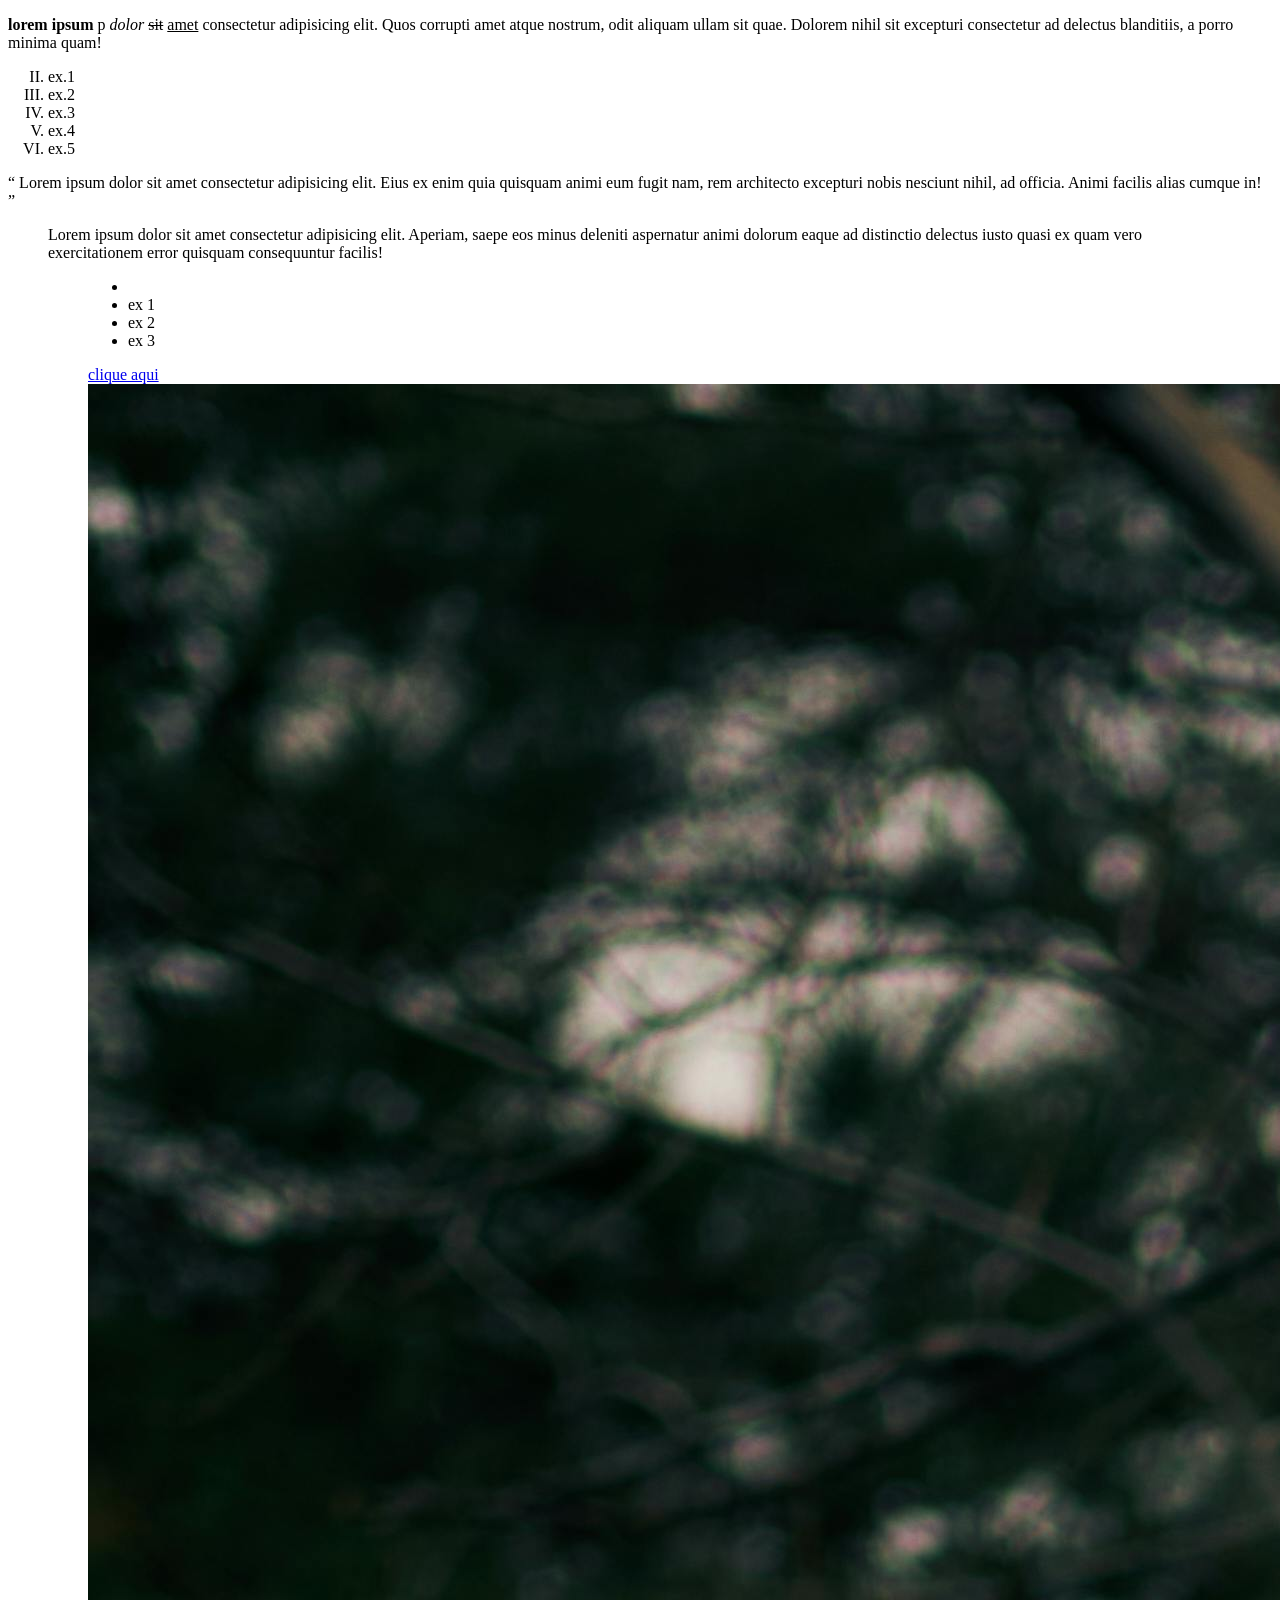
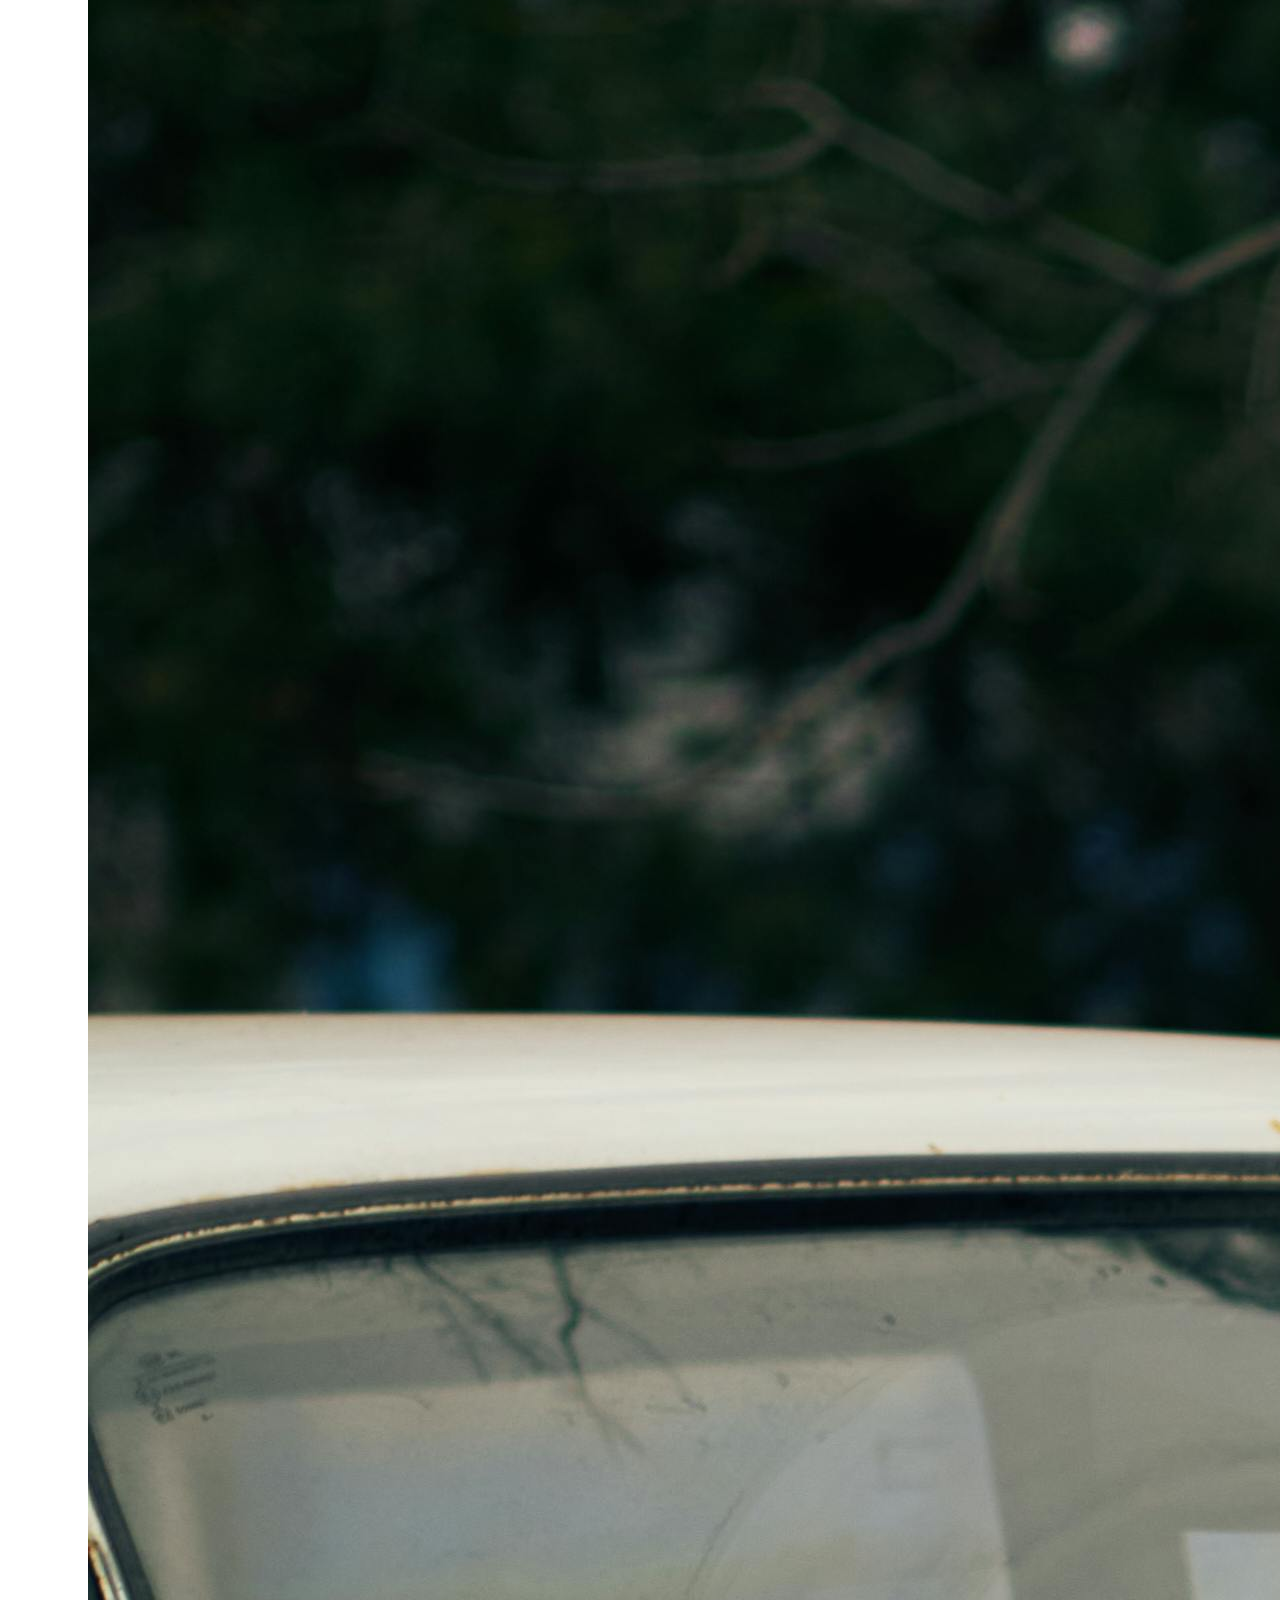
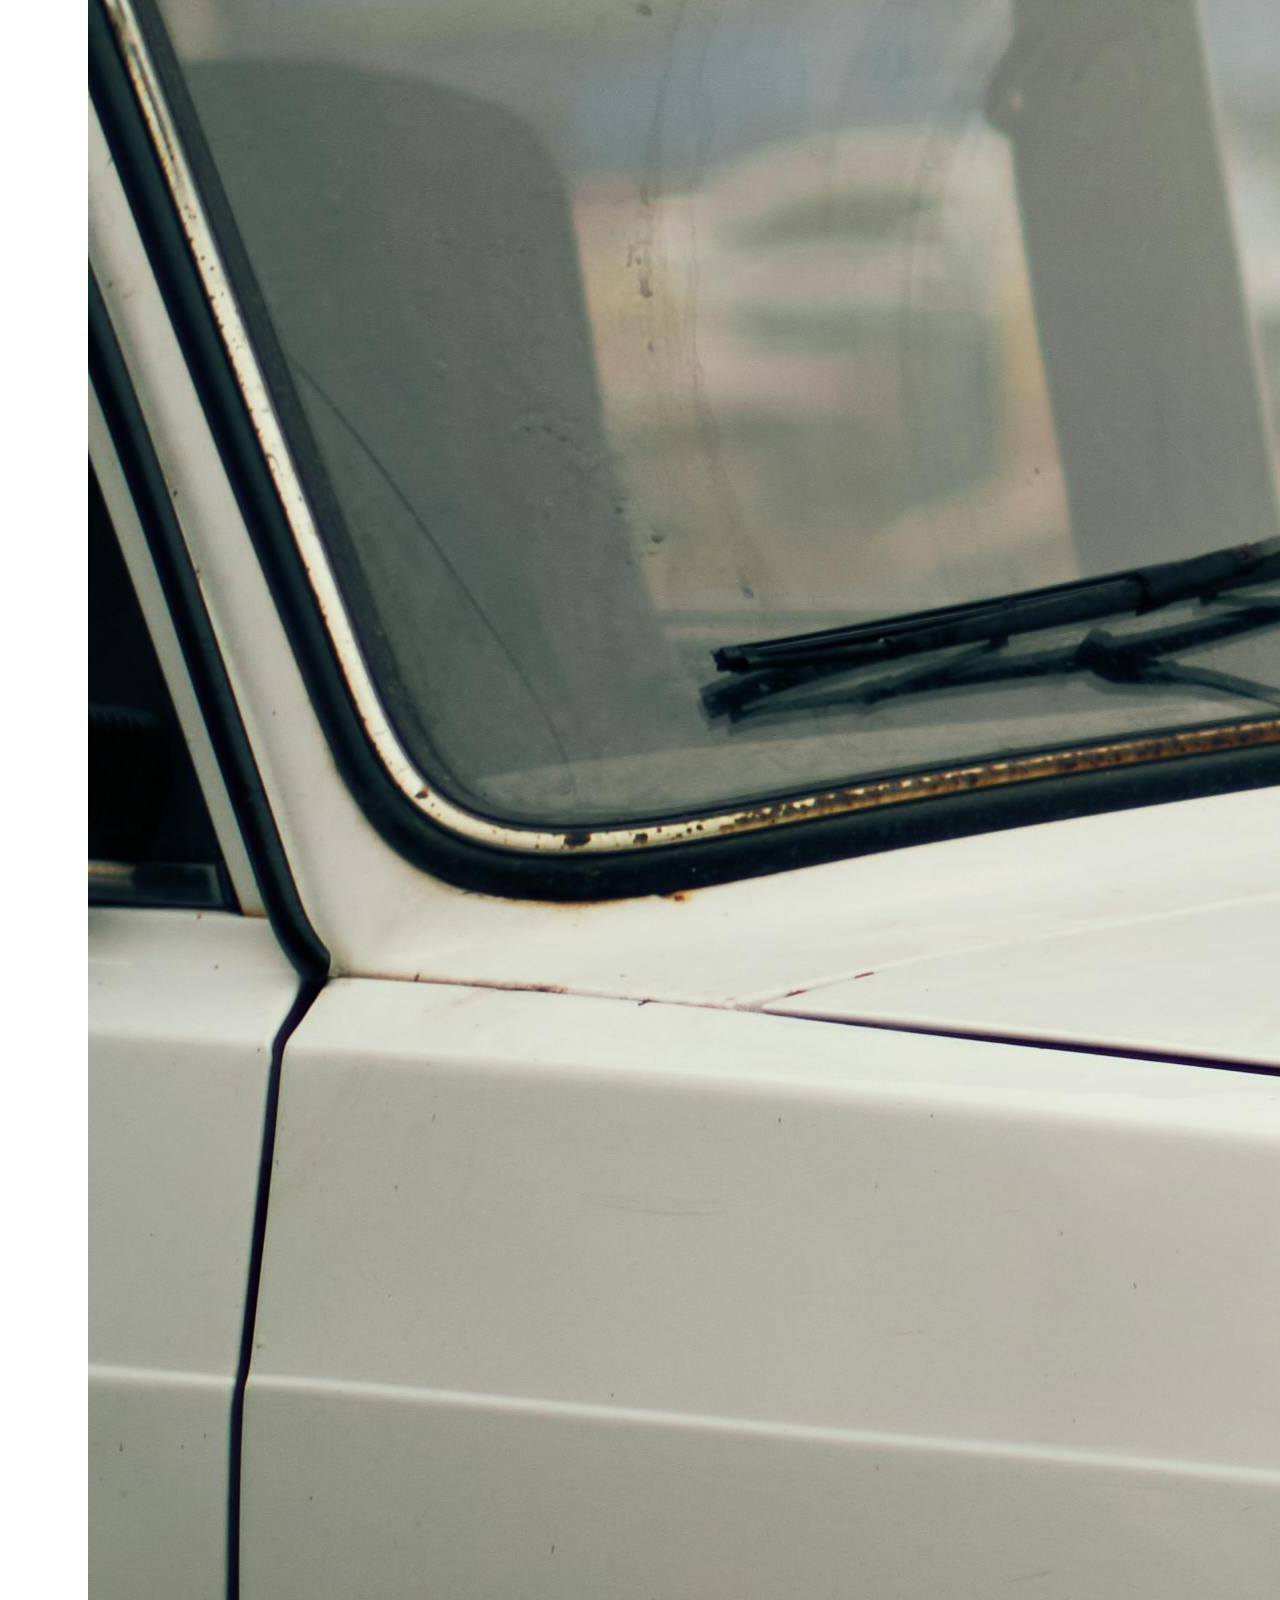
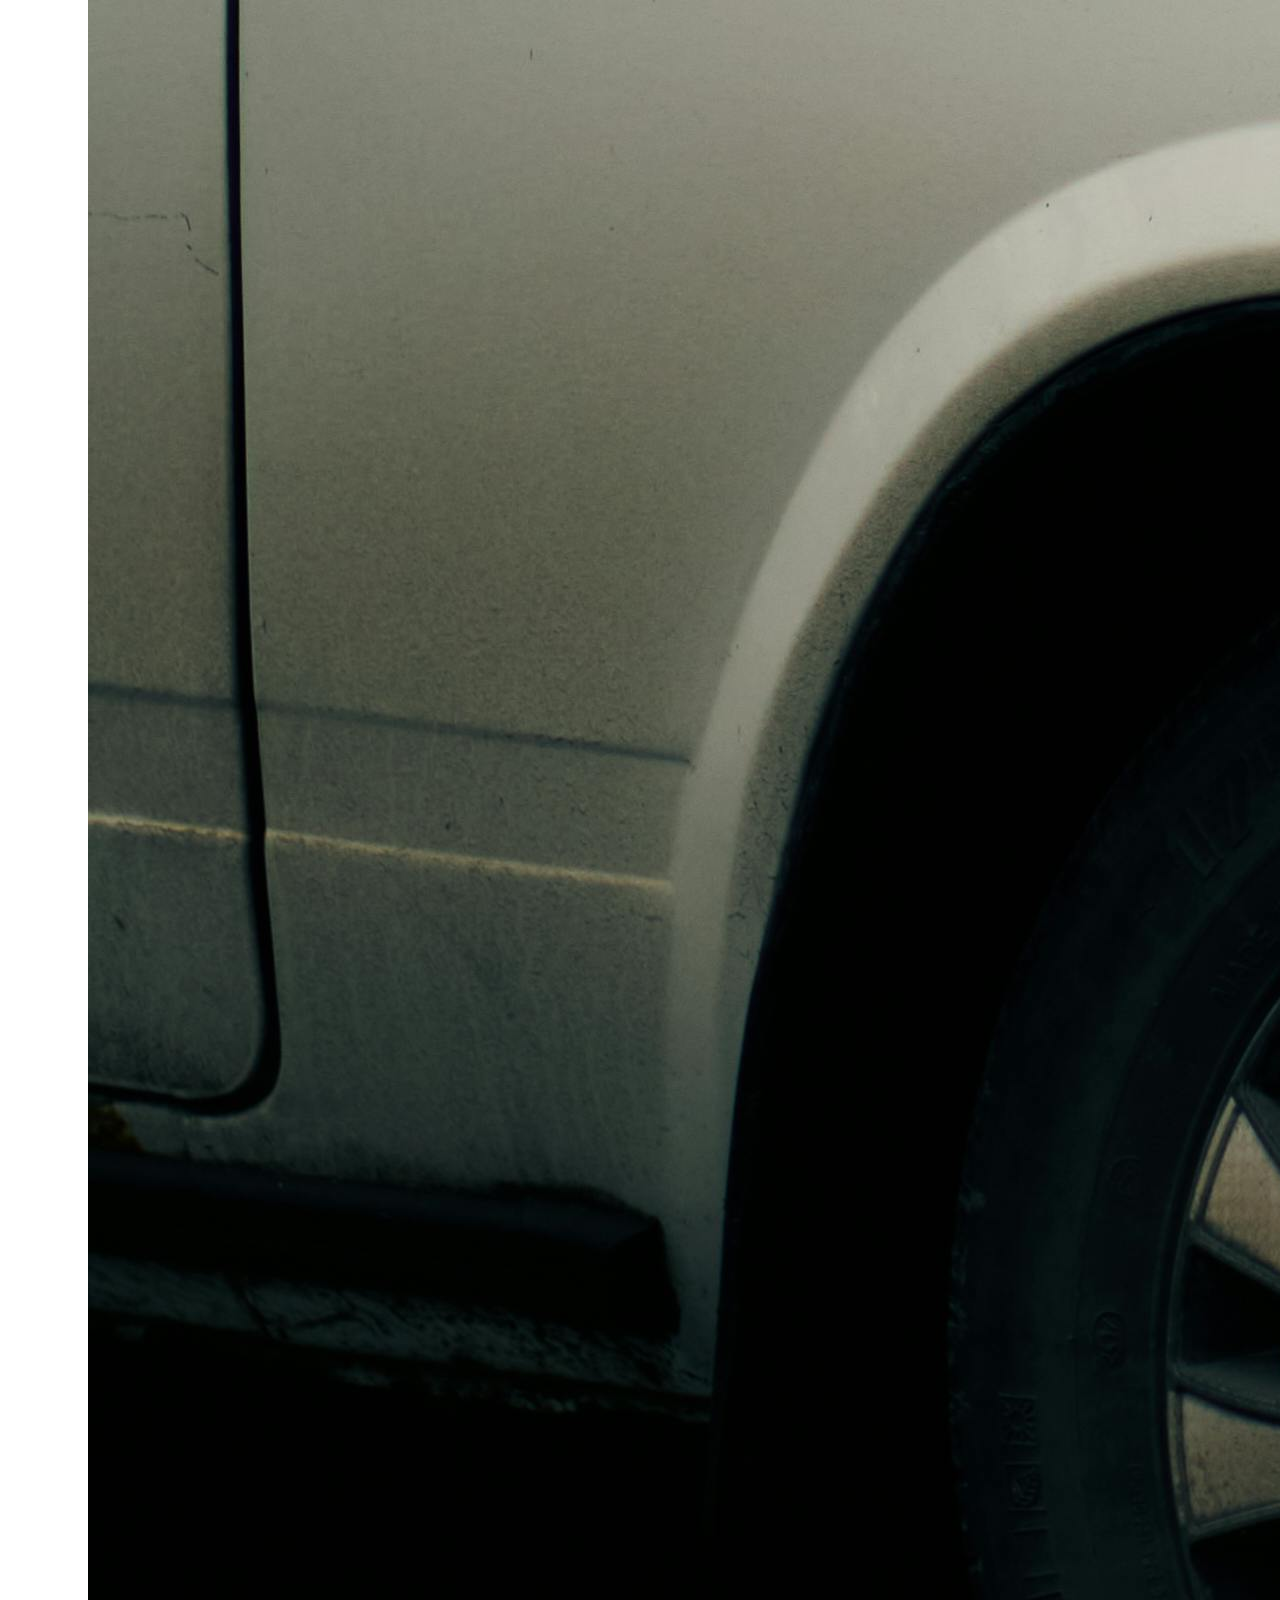
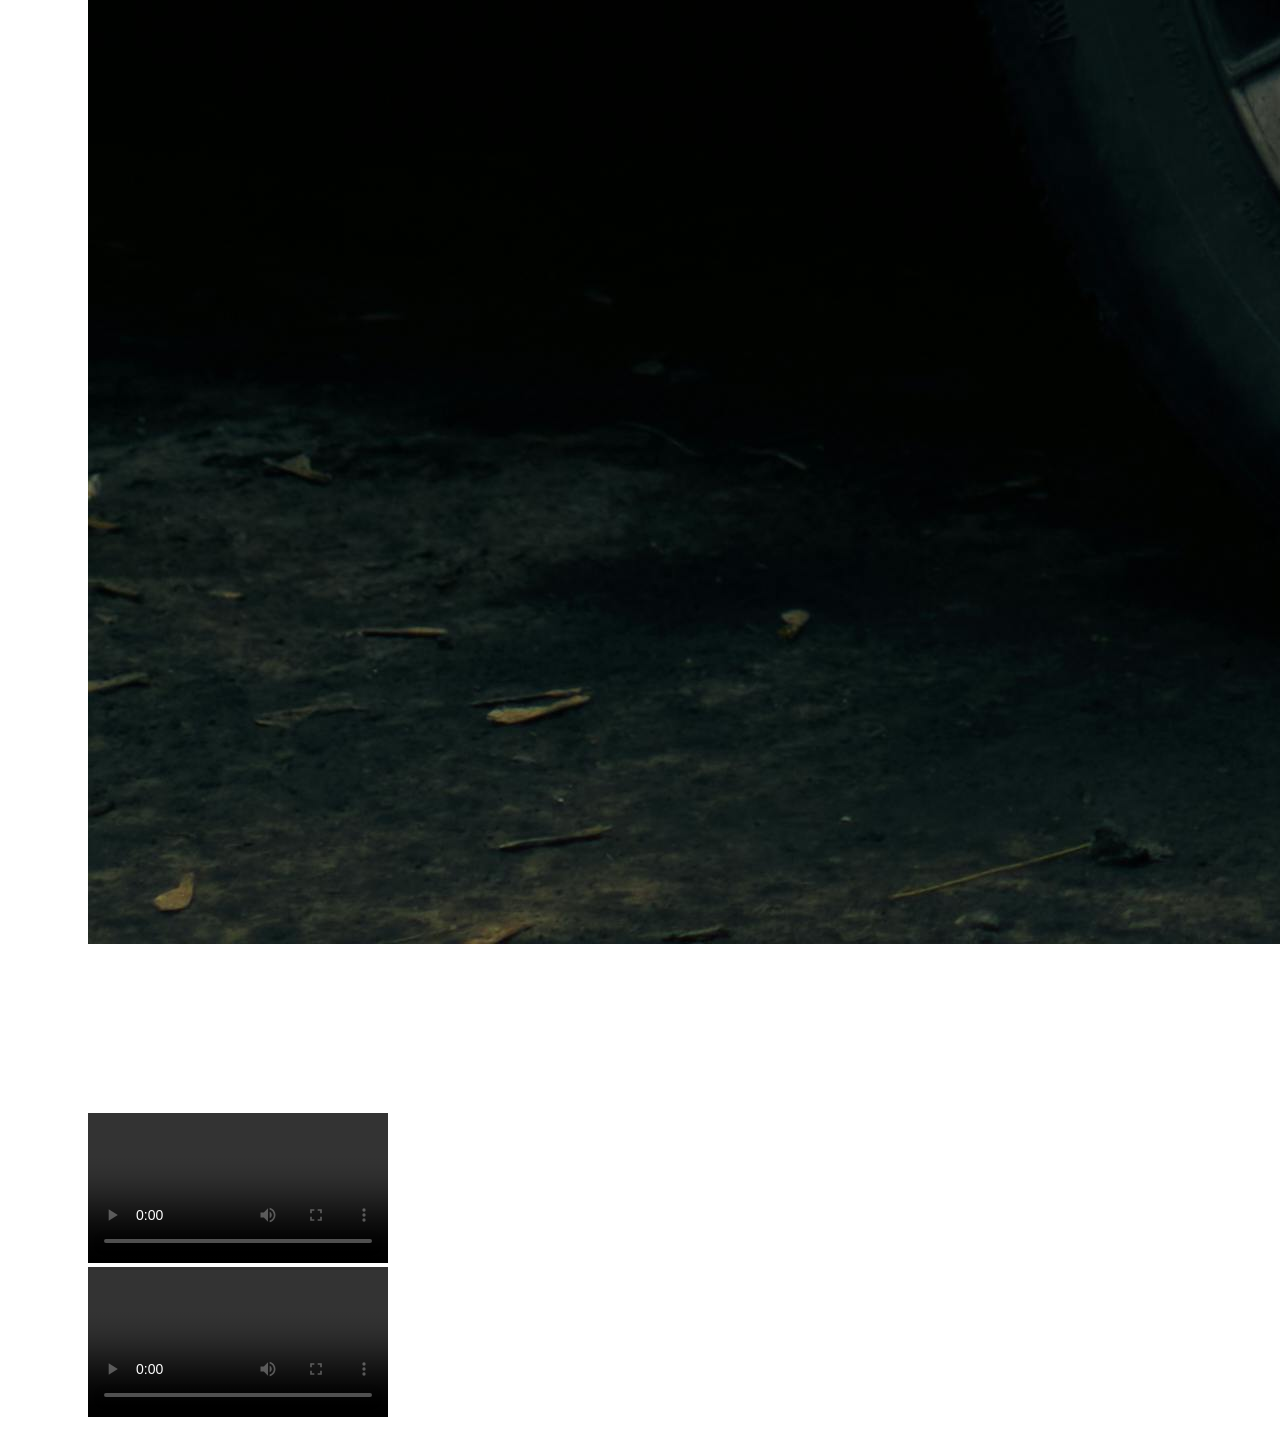
==== jgh,g/index.html @ d6143577 "Add files via upload" ====
<!DOCTYPE html>
<html lang="en">

<head>
   <meta charset="UTF-8">
   <meta name="viewport" content="width=], initial-scale=1.0">
   <link rel="shortcut icon" href="favicon.ico" type="image/x-icon">
   <title>Document</title>
</head>

<body>

   <p> <b>lorem</b> <strong>ipsum</strong> p <em>dolor</em> <del>sit</del> <u>amet</u> consectetur adipisicing elit.
      Quos corrupti amet atque nostrum,
      odit aliquam ullam sit quae. Dolorem nihil sit excepturi consectetur ad delectus blanditiis,
      a porro minima quam!</p>
   <!--LIst-->

   <ol type="I" start="2">
      <li>ex.1</li>
      <li>ex.2</li>
      <li>ex.3</li>
      <li>ex.4</li>
      <li>ex.5</li>
   </ol>

   <q>
      Lorem ipsum dolor sit amet consectetur adipisicing elit. Eius ex enim quia quisquam animi eum fugit nam, rem
      architecto excepturi nobis nesciunt nihil, ad officia. Animi facilis alias cumque in! 
   </q> 

   <blockquote>Lorem ipsum dolor sit amet consectetur adipisicing elit. Aperiam, saepe eos minus deleniti aspernatur
      animi dolorum eaque ad distinctio delectus iusto quasi ex quam vero exercitationem error quisquam consequuntur facilis!
   <blockquote>

         <ul>
            <li></li>
            <li>ex 1</li>
            <li>ex 2</li>
            <li>ex 3
            </li>
         </ul>
         <a href="https://shopee.com.br/?mmp_pid=an_18118590010&uls_trackid=55balt5500qb&utm_campaign=id_jhbb3x6uq1&utm_content=----&utm_medium=affiliates&utm_source=an_18118590010&utm_term=epnehk1358j1&gad_source=1"
            target="blank">clique aqui</a>

<picture>
   <source media="(max-width:300px )" srcset="img1.jpg" type="image/jpg">
   <source media="(max-width:700px )" srcset="igm2.jpg" type="image/jpg">
<img src="img-3.jpg" alt="">

</picture>
         
<video src="video-1.mp4" controls></video>
<iframe width="560" height="315" src="https://www.youtube.com/embed/NkzZm8lRjuk?si=gWxfoa6QVpUinn8T" title="YouTube video player" frameborder="0" allow="accelerometer; autoplay; clipboard-write; encrypted-media; gyroscope; picture-in-picture; web-share" referrerpolicy="strict-origin-when-cross-origin" allowfullscreen></iframe>

<video controls>
   <source src="video-1.mp4" type="video/mp4">
   <source src="video-1.webm" type="video/webm">
   <p>o seu navegador não conseguiu rodar o video.</p>
</video>

</body>
</html>
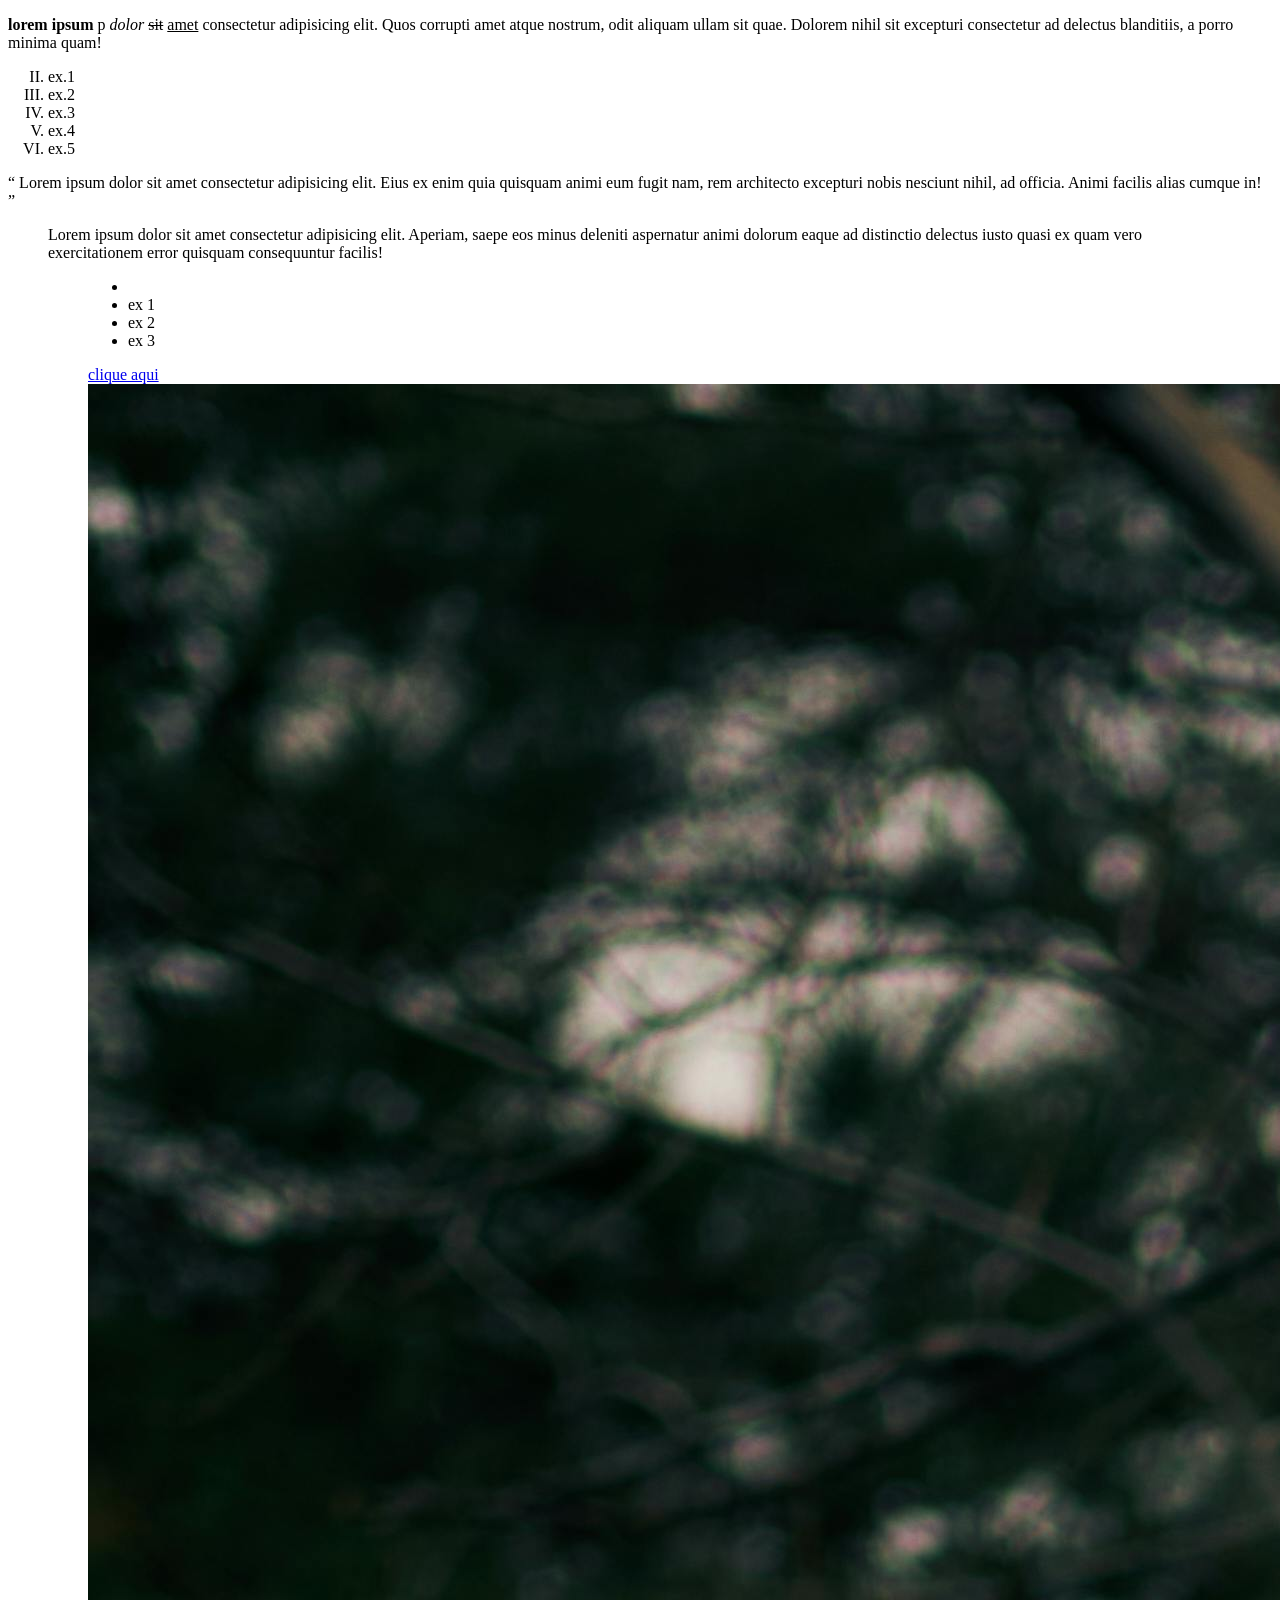
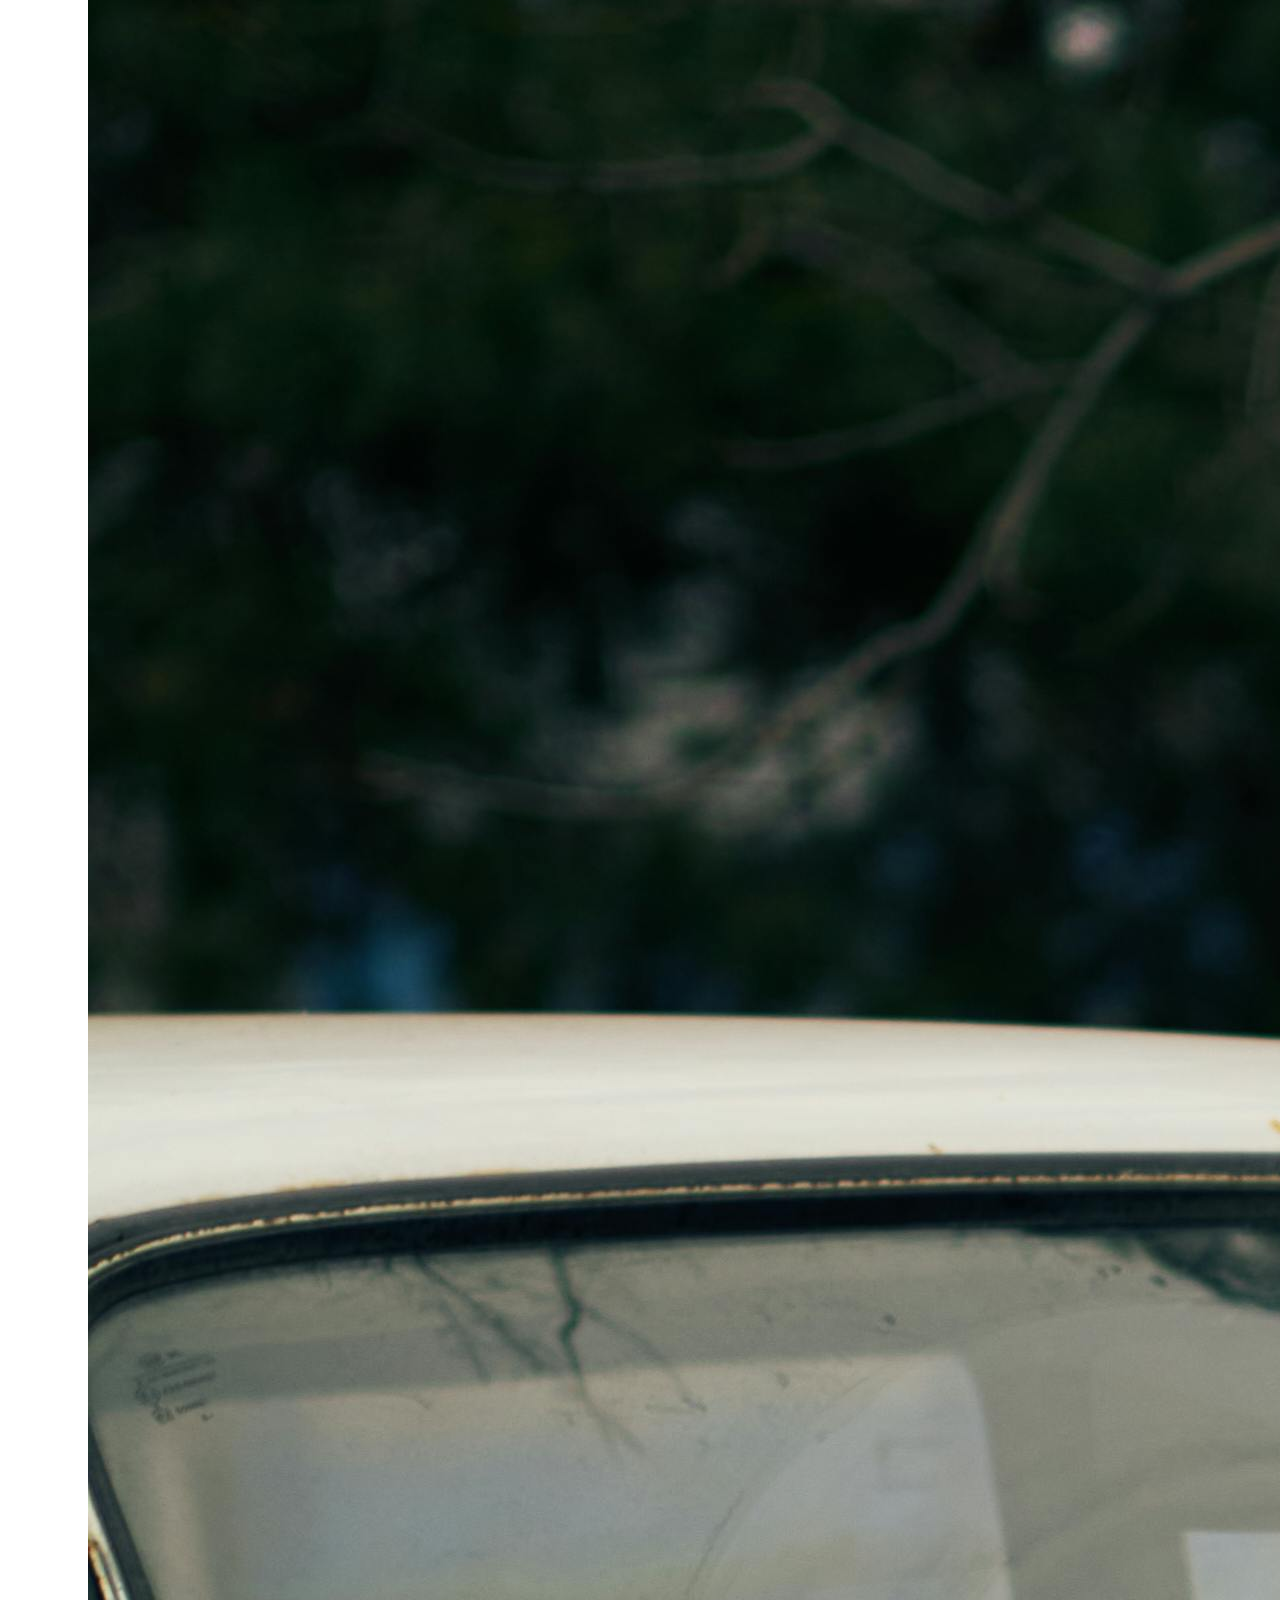
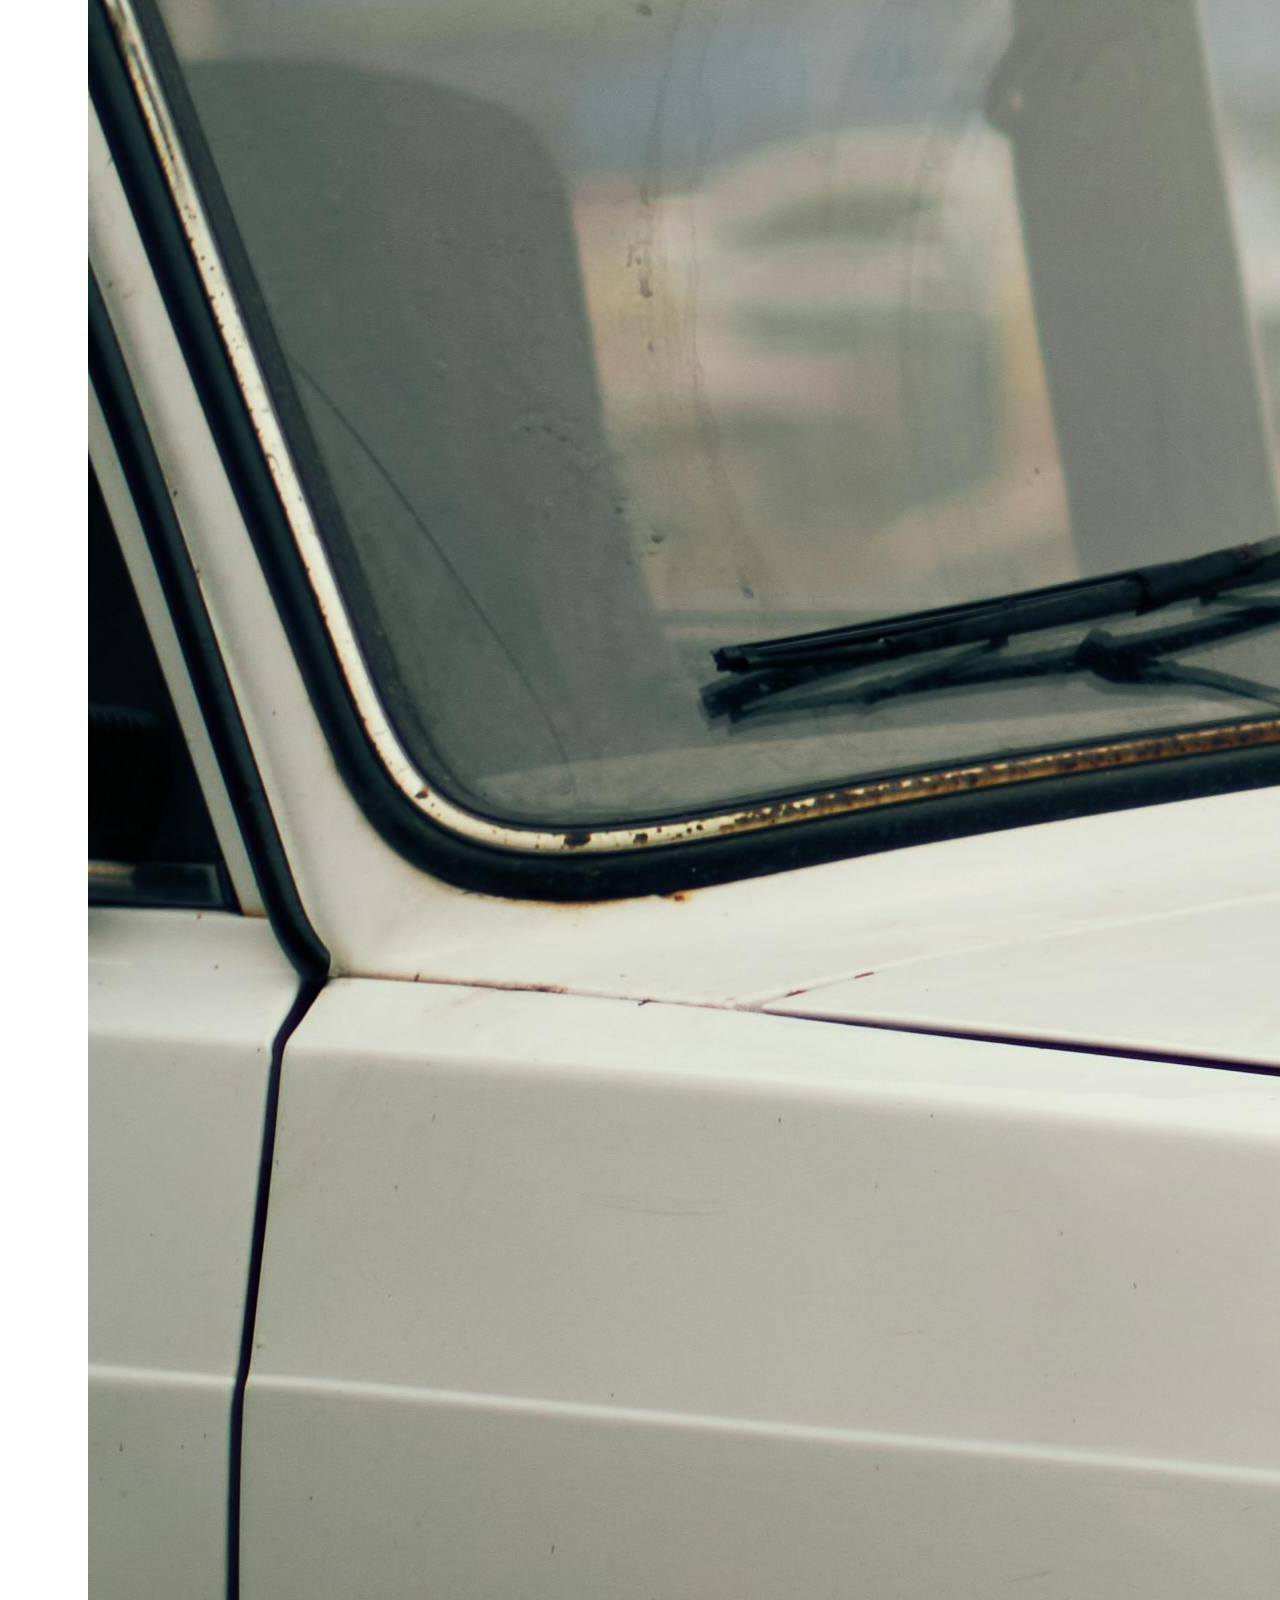
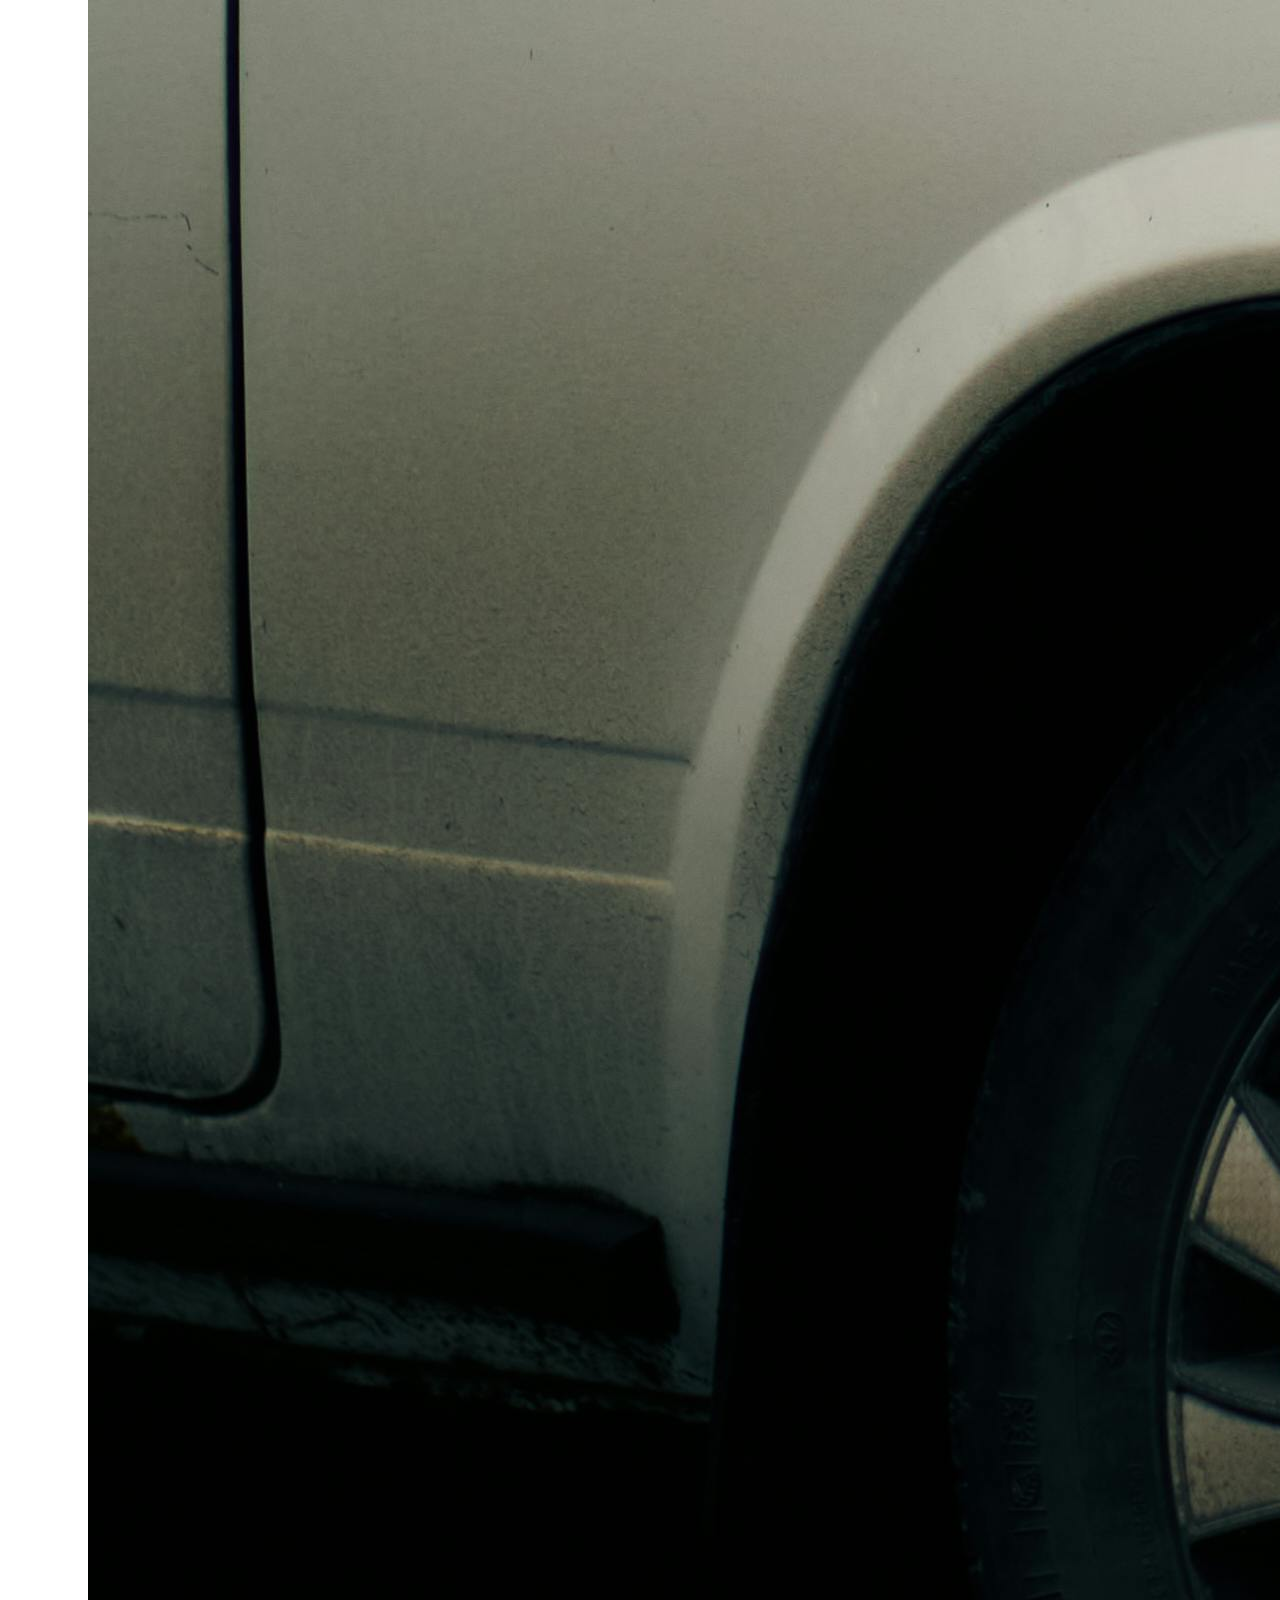
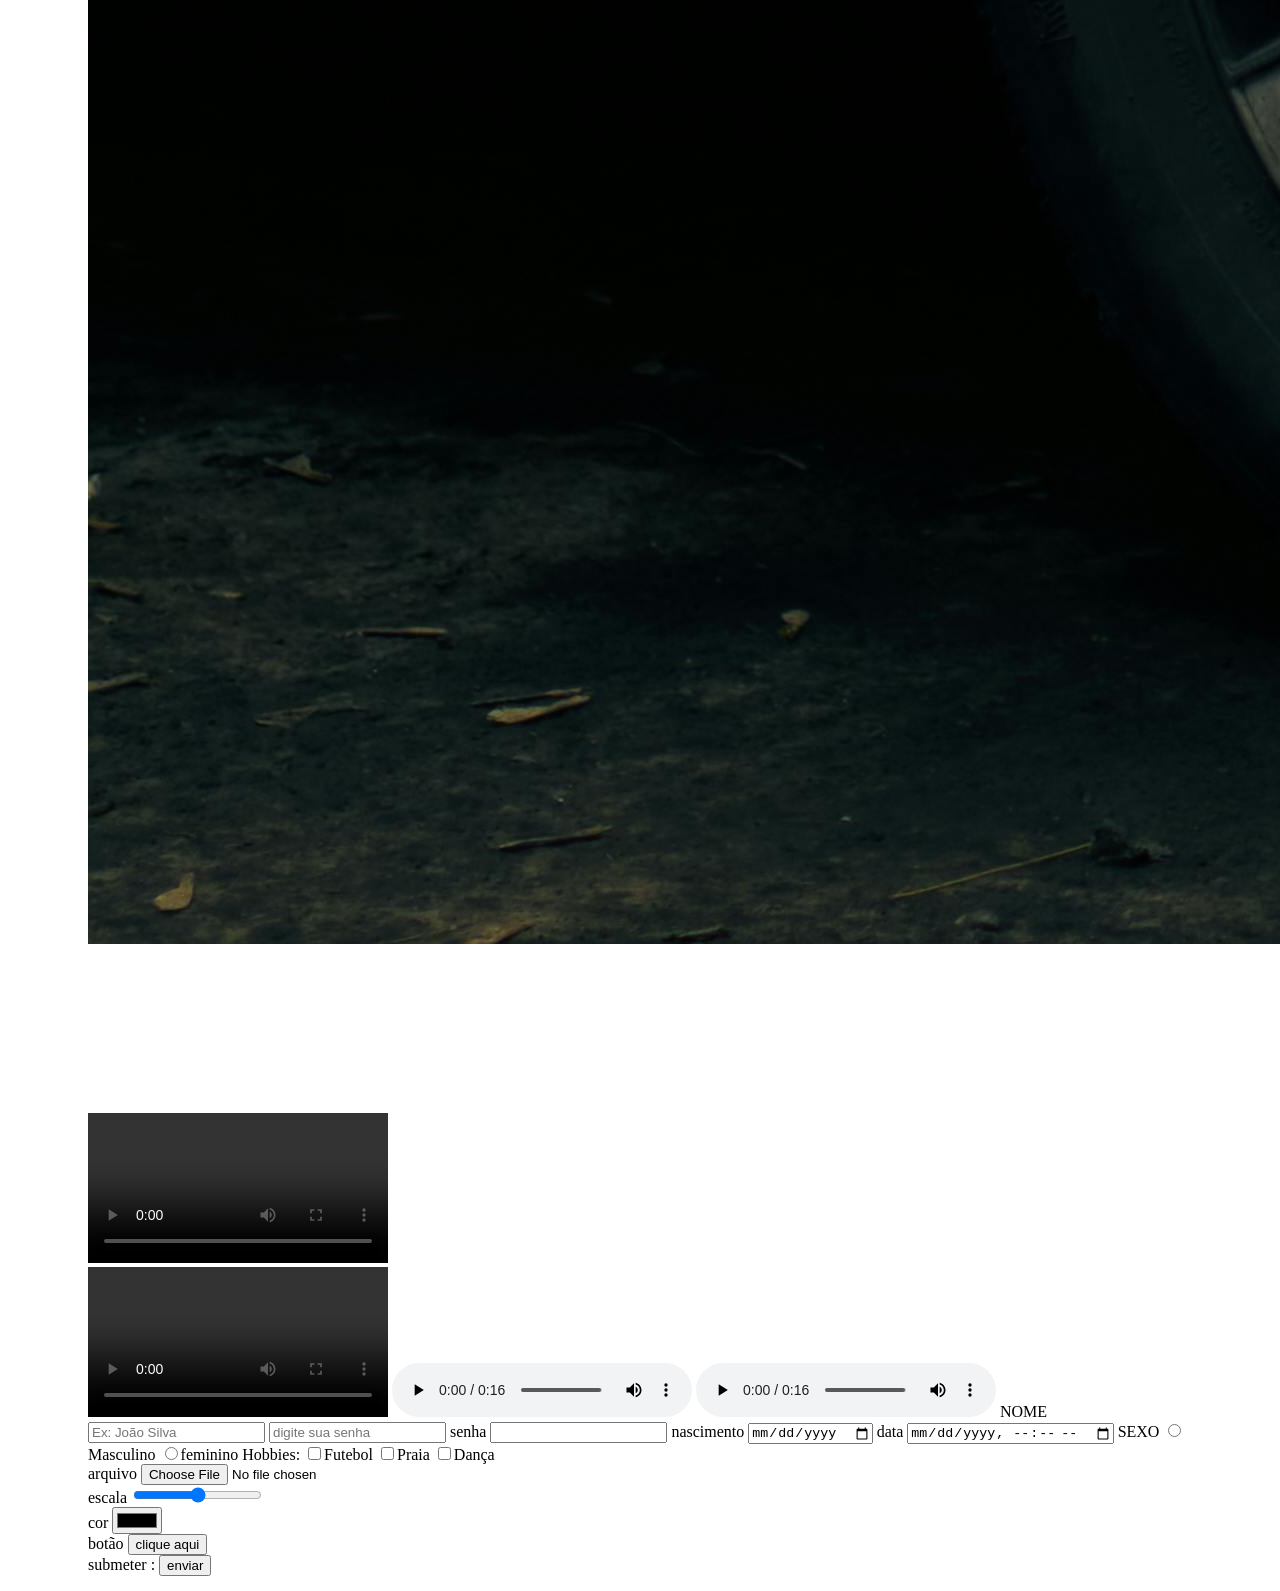
==== commit 90eae595: "Add files via upload" ====
--- a/jgh,g/index.html
+++ b/jgh,g/index.html
@@ -59,5 +59,58 @@
    <p>o seu navegador não conseguiu rodar o video.</p>
 </video>
 
-</body>
-</html>+<audio src="áudio do yt.mp3" controls ></audio>
+
+<audio controls>
+
+<source src="áudio do yt.mp3" type="audio/mp3">
+
+</audio>
+
+<label for="NOME">NOME</label>
+<input type="text" name="nome" placeholder="Ex: João Silva">    
+ 
+<input type="password" name="senha" placeholder="digite sua senha">
+
+<label for="numero">senha</label>
+<input type="number" name="numero" >
+
+<label for="data">nascimento</label>
+<input type="date"name="date">
+
+<label for="data-hora">data</label>
+<input type="datetime-local" name="data-hora">
+
+<label for="sexo">SEXO</label>
+<input type="radio" name="sexo" value="masculino">Masculino
+<input type="radio" name="sexo" value="feminino">feminino
+
+<label for="hobbies">Hobbies:</label>
+<input type="checkbox" name="hobbies" value="futebol">Futebol
+<input type="checkbox" name="hobbies" value="praia">Praia
+<input type="checkbox" name="hobbies" value="Dança">Dança
+
+<br>
+
+<label for="arquivo">arquivo</label>
+<input type="file" name="arquivo">
+
+<br>
+
+<label for="volume">escala</label>
+<input type="range" name="volume" min="1" max="100">
+
+<br>
+
+<label for="cor">cor</label>
+<input type="color" name="cor">
+
+<br>
+
+<label for="botão">botão</label>
+<input type="button" value="clique aqui">
+
+<br>
+
+<label for="enviar">submeter :</label>
+<input type="submit" name="enviar" value="enviar">
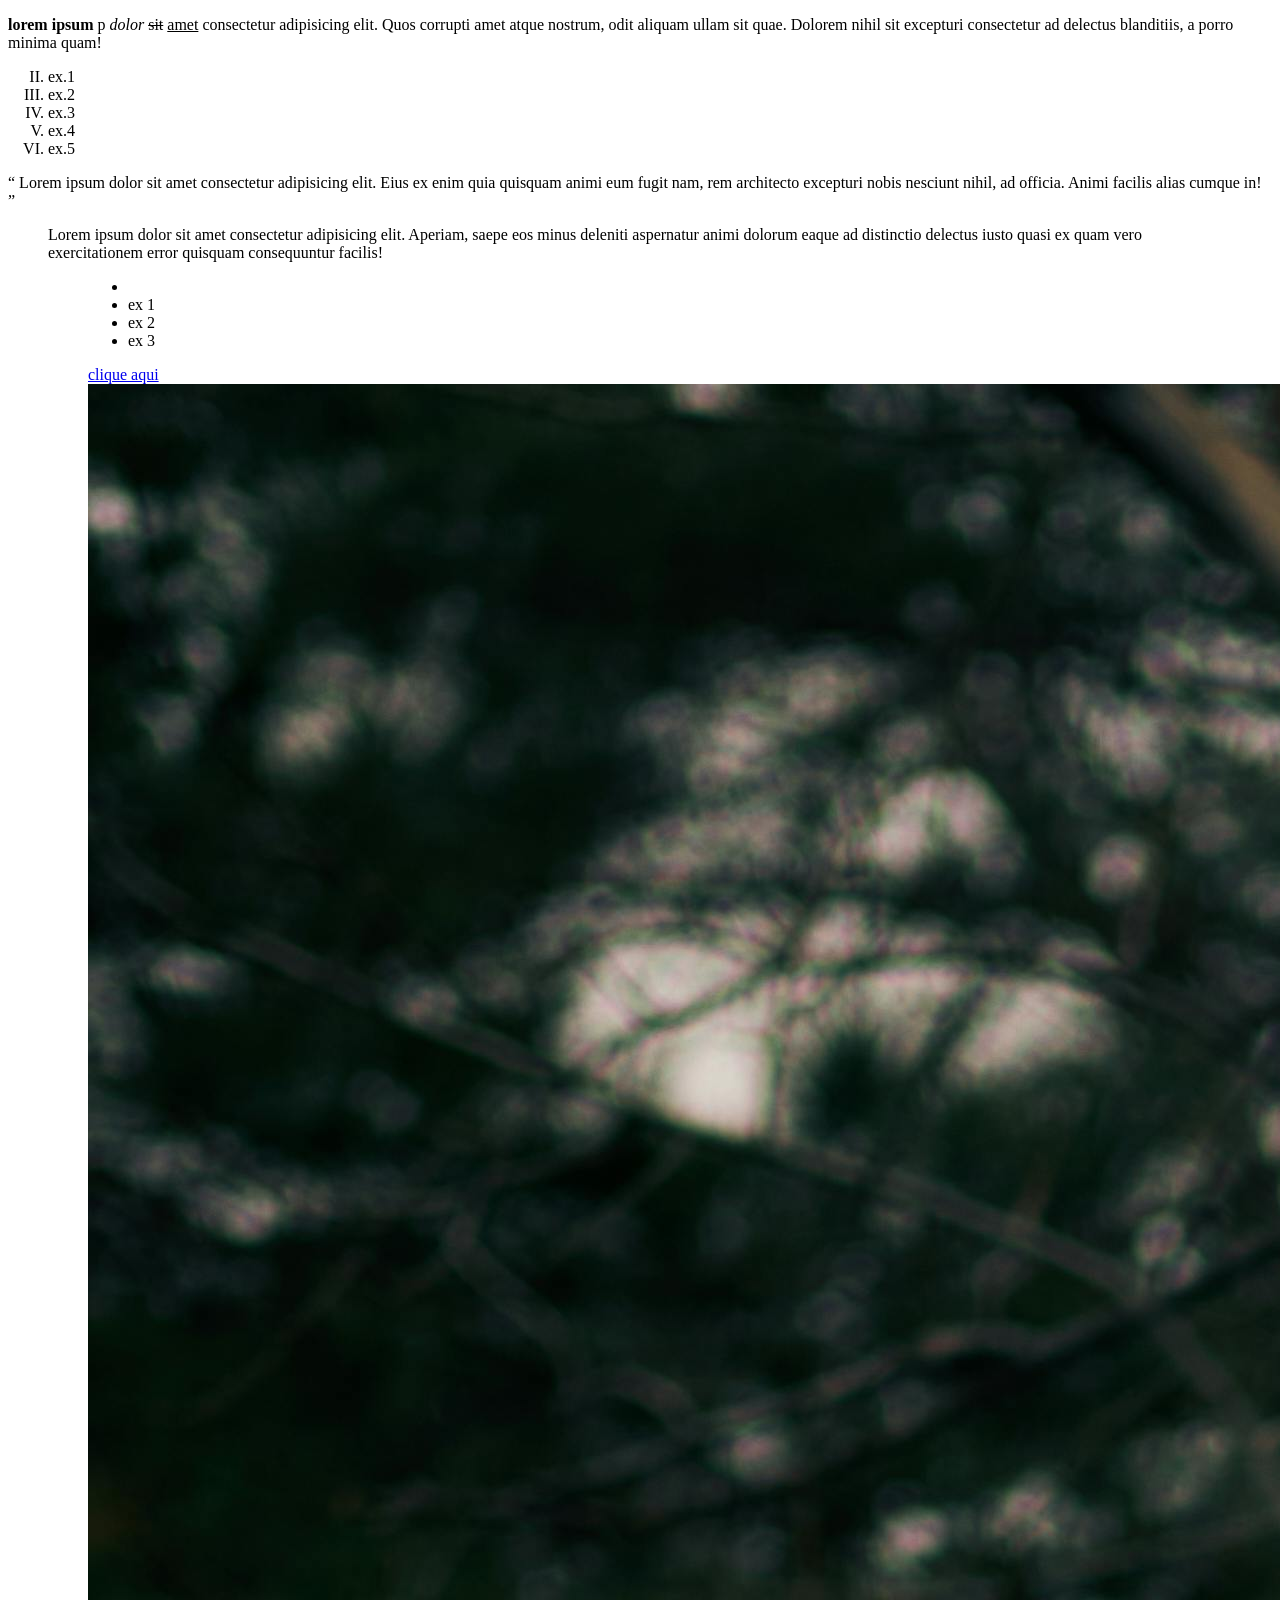
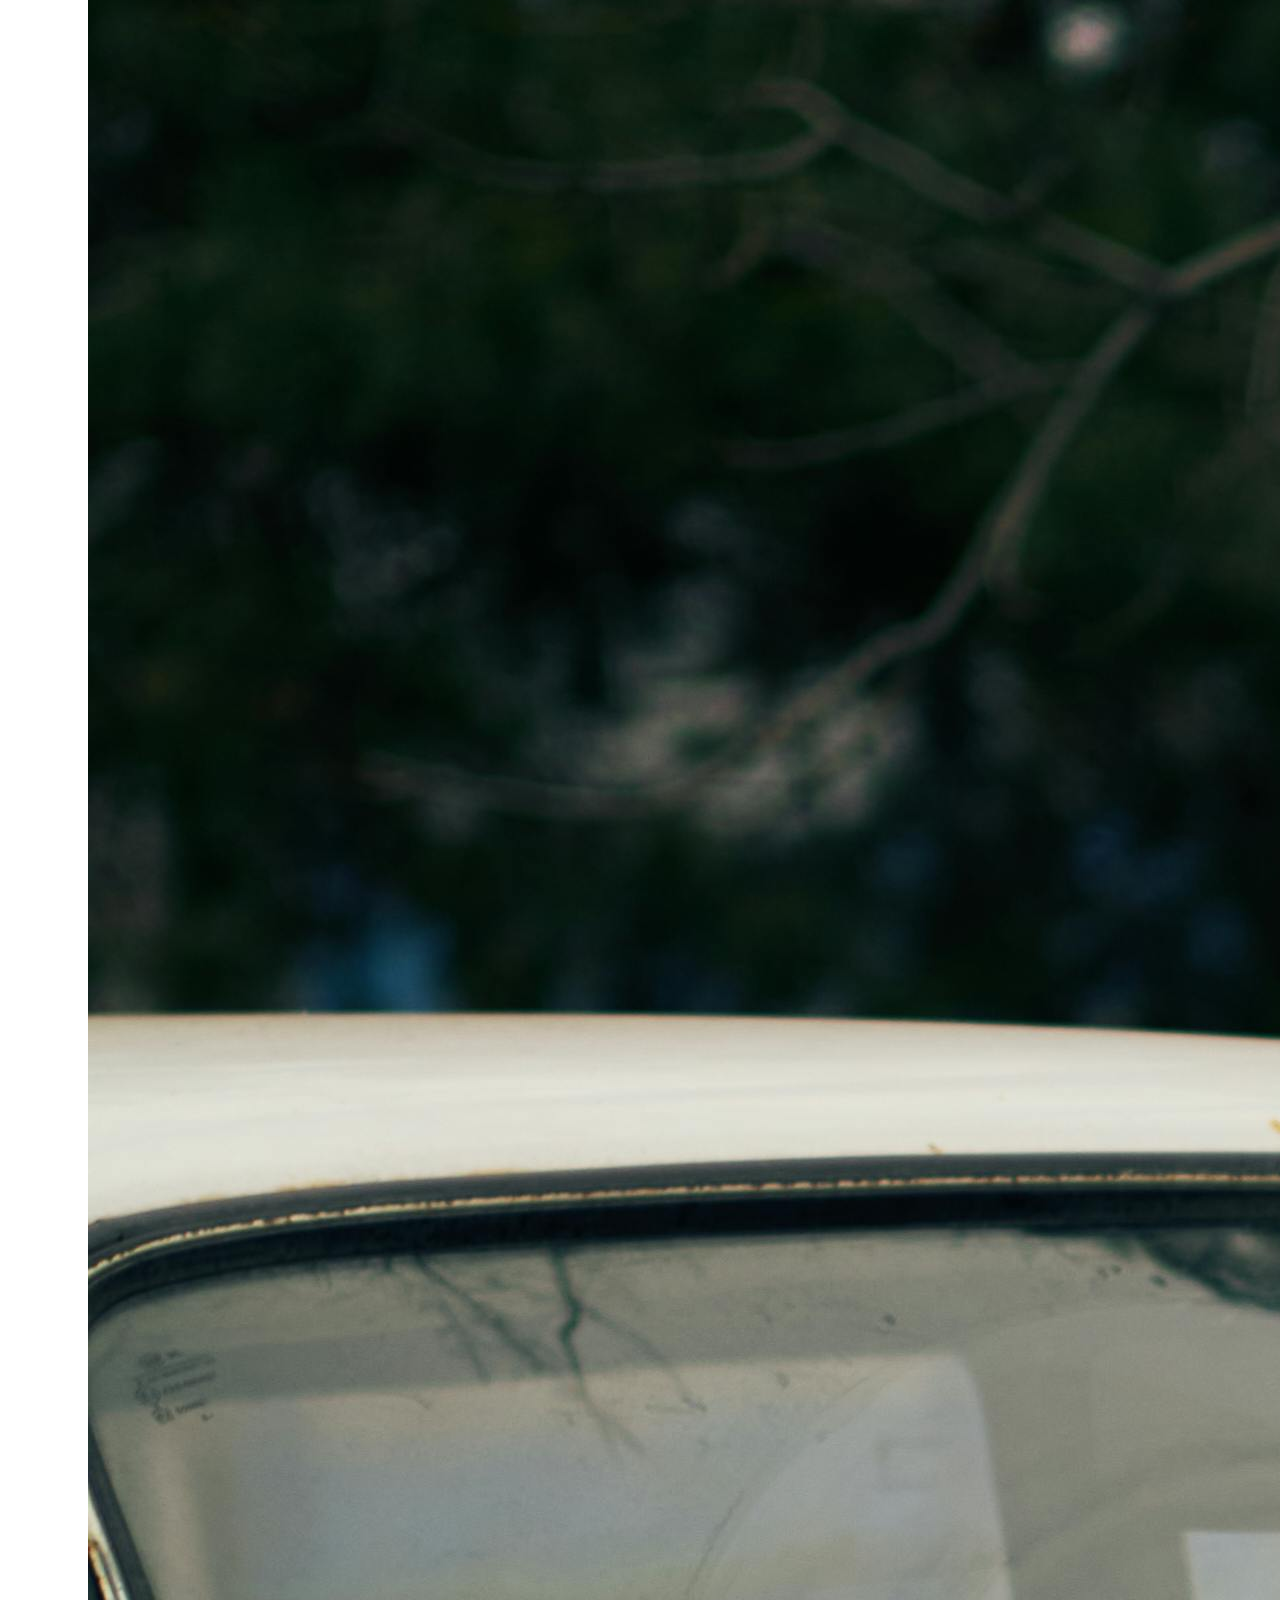
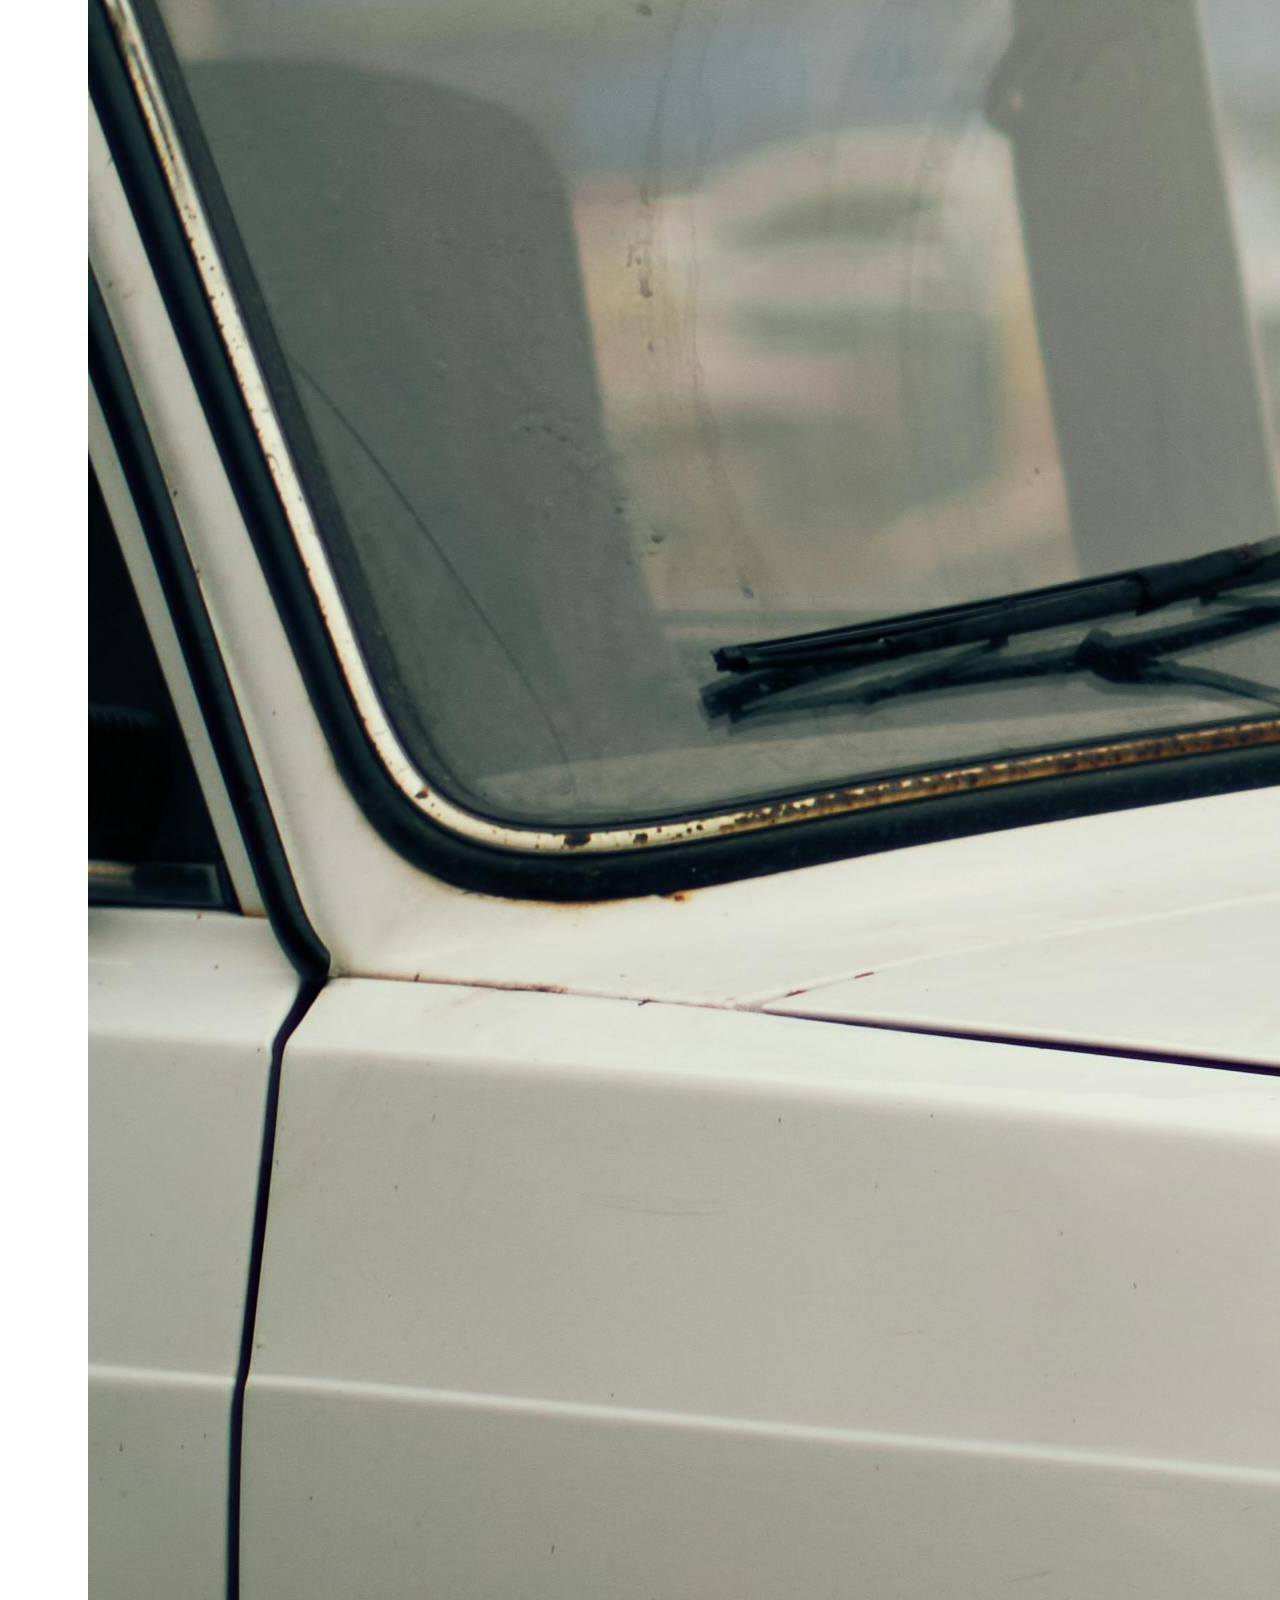
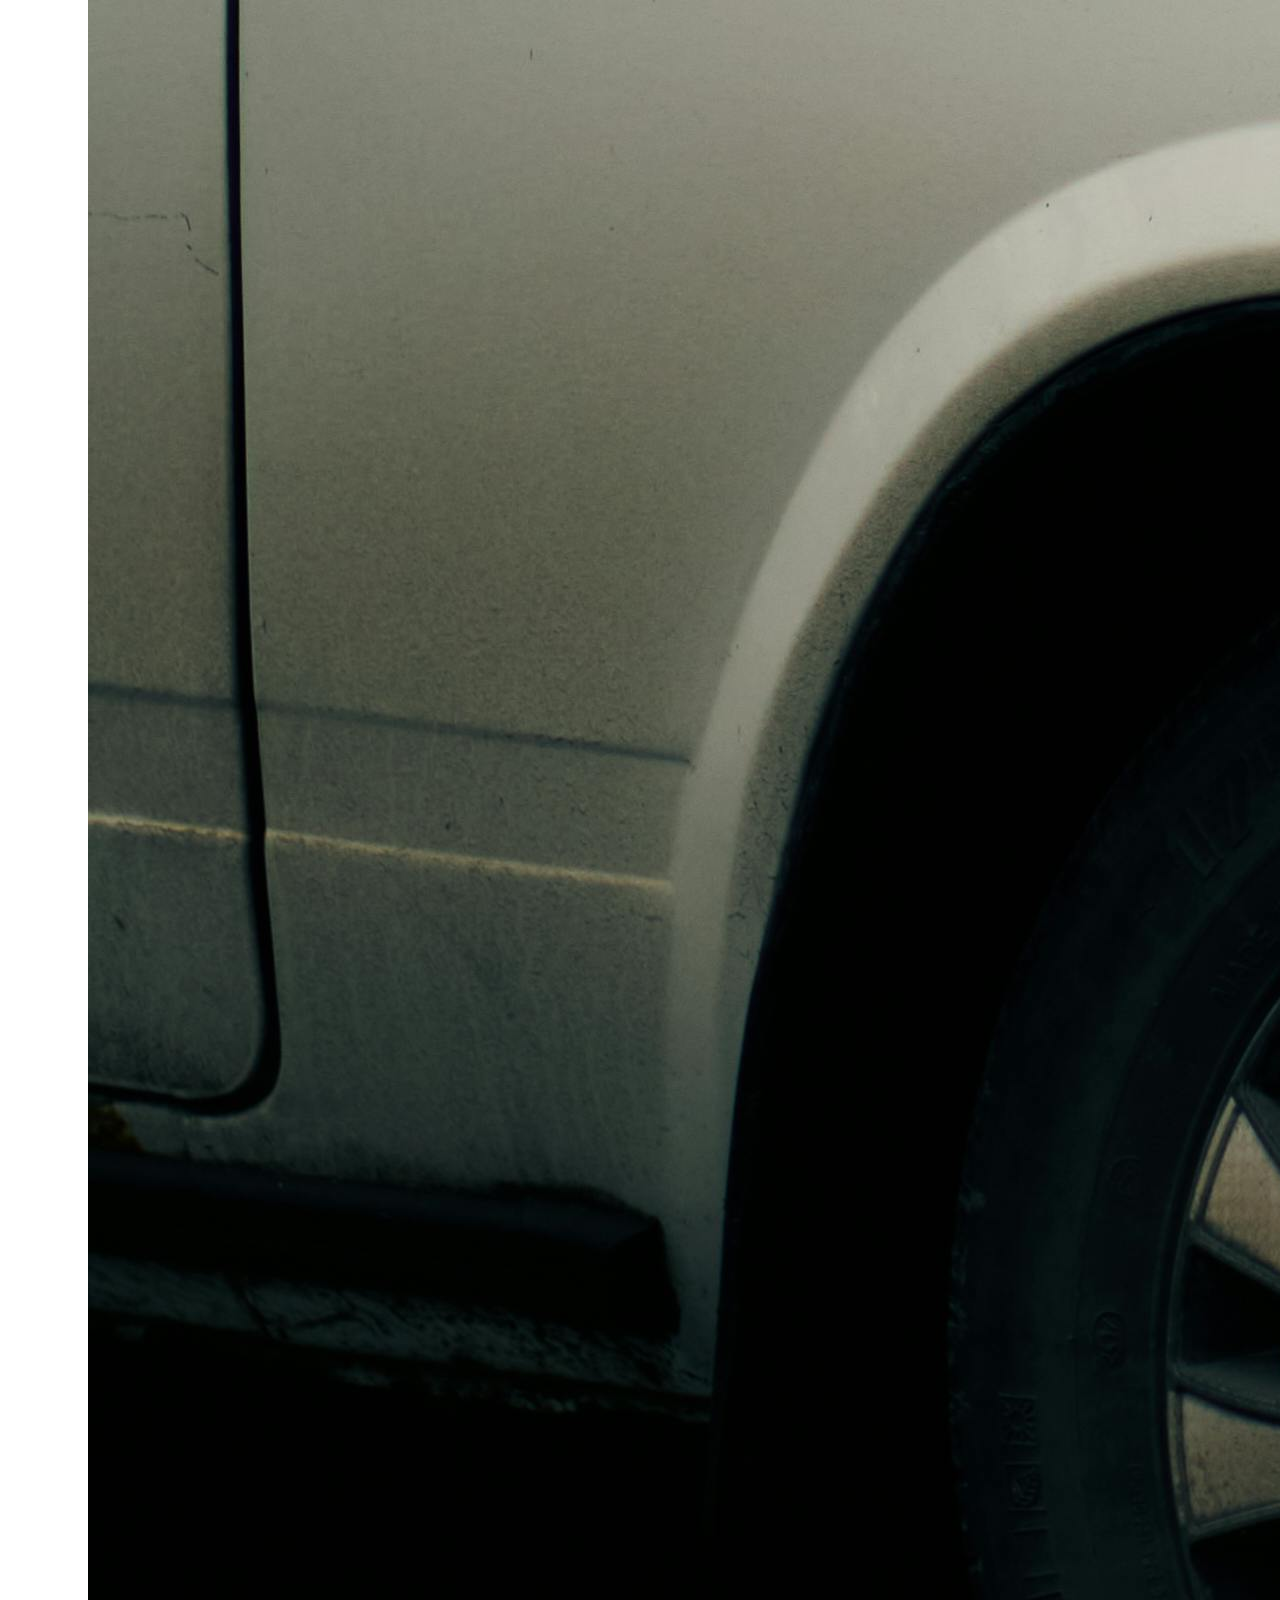
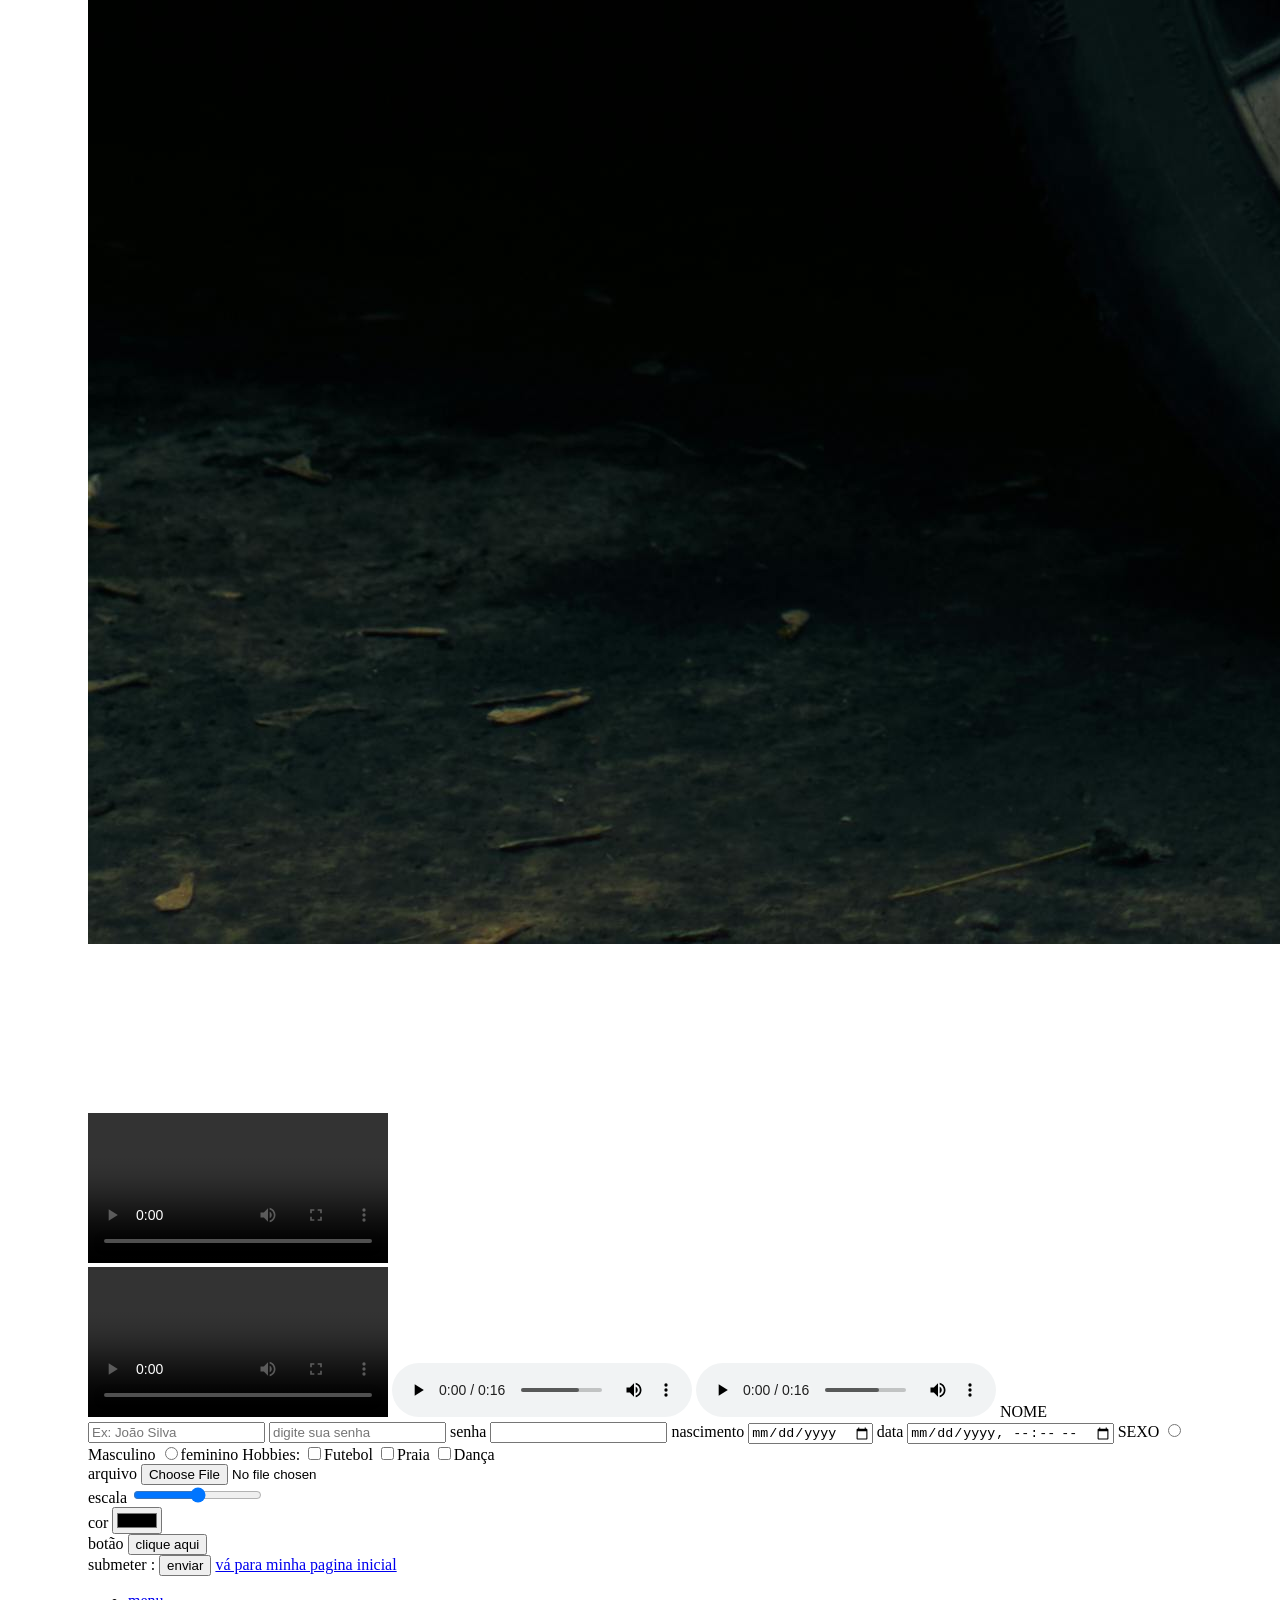
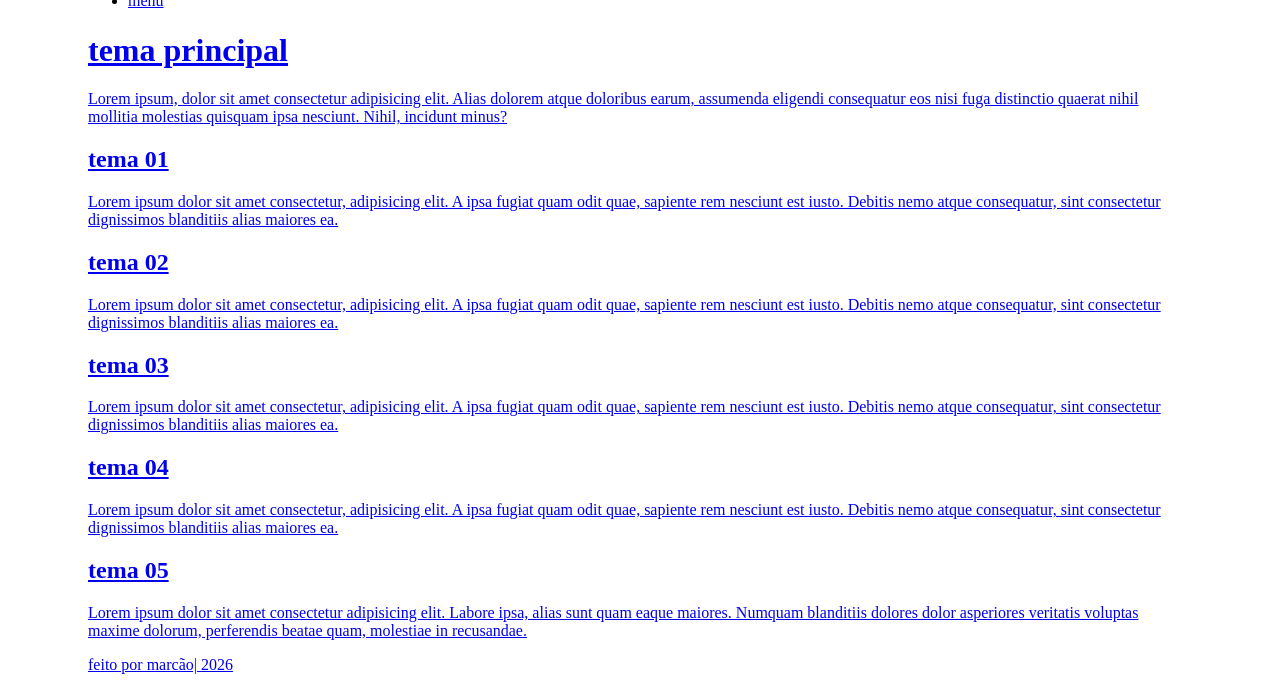
==== commit 4e66c835: "Add files via upload" ====
--- a/jgh,g/index.html
+++ b/jgh,g/index.html
@@ -26,12 +26,13 @@
 
    <q>
       Lorem ipsum dolor sit amet consectetur adipisicing elit. Eius ex enim quia quisquam animi eum fugit nam, rem
-      architecto excepturi nobis nesciunt nihil, ad officia. Animi facilis alias cumque in! 
-   </q> 
+      architecto excepturi nobis nesciunt nihil, ad officia. Animi facilis alias cumque in!
+   </q>
 
    <blockquote>Lorem ipsum dolor sit amet consectetur adipisicing elit. Aperiam, saepe eos minus deleniti aspernatur
-      animi dolorum eaque ad distinctio delectus iusto quasi ex quam vero exercitationem error quisquam consequuntur facilis!
-   <blockquote>
+      animi dolorum eaque ad distinctio delectus iusto quasi ex quam vero exercitationem error quisquam consequuntur
+      facilis!
+      <blockquote>
 
          <ul>
             <li></li>
@@ -43,74 +44,126 @@
          <a href="https://shopee.com.br/?mmp_pid=an_18118590010&uls_trackid=55balt5500qb&utm_campaign=id_jhbb3x6uq1&utm_content=----&utm_medium=affiliates&utm_source=an_18118590010&utm_term=epnehk1358j1&gad_source=1"
             target="blank">clique aqui</a>
 
-<picture>
-   <source media="(max-width:300px )" srcset="img1.jpg" type="image/jpg">
-   <source media="(max-width:700px )" srcset="igm2.jpg" type="image/jpg">
-<img src="img-3.jpg" alt="">
+         <picture>
+            <source media="(max-width:300px )" srcset="img1.jpg" type="image/jpg">
+            <source media="(max-width:700px )" srcset="igm2.jpg" type="image/jpg">
+            <img src="img-3.jpg" alt="">
 
-</picture>
-         
-<video src="video-1.mp4" controls></video>
-<iframe width="560" height="315" src="https://www.youtube.com/embed/NkzZm8lRjuk?si=gWxfoa6QVpUinn8T" title="YouTube video player" frameborder="0" allow="accelerometer; autoplay; clipboard-write; encrypted-media; gyroscope; picture-in-picture; web-share" referrerpolicy="strict-origin-when-cross-origin" allowfullscreen></iframe>
+         </picture>
 
-<video controls>
-   <source src="video-1.mp4" type="video/mp4">
-   <source src="video-1.webm" type="video/webm">
-   <p>o seu navegador não conseguiu rodar o video.</p>
-</video>
+         <video src="video-1.mp4" controls></video>
+         <iframe width="560" height="315" src="https://www.youtube.com/embed/NkzZm8lRjuk?si=gWxfoa6QVpUinn8T"
+            title="YouTube video player" frameborder="0"
+            allow="accelerometer; autoplay; clipboard-write; encrypted-media; gyroscope; picture-in-picture; web-share"
+            referrerpolicy="strict-origin-when-cross-origin" allowfullscreen></iframe>
 
-<audio src="áudio do yt.mp3" controls ></audio>
+         <video controls>
+            <source src="video-1.mp4" type="video/mp4">
+            <source src="video-1.webm" type="video/webm">
+            <p>o seu navegador não conseguiu rodar o video.</p>
+         </video>
 
-<audio controls>
+         <audio src="áudio do yt.mp3" controls></audio>
 
-<source src="áudio do yt.mp3" type="audio/mp3">
+         <audio controls>
 
-</audio>
+            <source src="áudio do yt.mp3" type="audio/mp3">
 
-<label for="NOME">NOME</label>
-<input type="text" name="nome" placeholder="Ex: João Silva">    
- 
-<input type="password" name="senha" placeholder="digite sua senha">
+         </audio>
 
-<label for="numero">senha</label>
-<input type="number" name="numero" >
+         <label for="NOME">NOME</label>
+         <input type="text" name="nome" placeholder="Ex: João Silva">
 
-<label for="data">nascimento</label>
-<input type="date"name="date">
+         <input type="password" name="senha" placeholder="digite sua senha">
 
-<label for="data-hora">data</label>
-<input type="datetime-local" name="data-hora">
+         <label for="numero">senha</label>
+         <input type="number" name="numero">
 
-<label for="sexo">SEXO</label>
-<input type="radio" name="sexo" value="masculino">Masculino
-<input type="radio" name="sexo" value="feminino">feminino
+         <label for="data">nascimento</label>
+         <input type="date" name="date">
 
-<label for="hobbies">Hobbies:</label>
-<input type="checkbox" name="hobbies" value="futebol">Futebol
-<input type="checkbox" name="hobbies" value="praia">Praia
-<input type="checkbox" name="hobbies" value="Dança">Dança
+         <label for="data-hora">data</label>
+         <input type="datetime-local" name="data-hora">
 
-<br>
+         <label for="sexo">SEXO</label>
+         <input type="radio" name="sexo" value="masculino">Masculino
+         <input type="radio" name="sexo" value="feminino">feminino
 
-<label for="arquivo">arquivo</label>
-<input type="file" name="arquivo">
+         <label for="hobbies">Hobbies:</label>
+         <input type="checkbox" name="hobbies" value="futebol">Futebol
+         <input type="checkbox" name="hobbies" value="praia">Praia
+         <input type="checkbox" name="hobbies" value="Dança">Dança
 
-<br>
+         <br>
 
-<label for="volume">escala</label>
-<input type="range" name="volume" min="1" max="100">
+         <label for="arquivo">arquivo</label>
+         <input type="file" name="arquivo">
 
-<br>
+         <br>
 
-<label for="cor">cor</label>
-<input type="color" name="cor">
+         <label for="volume">escala</label>
+         <input type="range" name="volume" min="1" max="100">
 
-<br>
+         <br>
 
-<label for="botão">botão</label>
-<input type="button" value="clique aqui">
+         <label for="cor">cor</label>
+         <input type="color" name="cor">
+         <br>
+         <label for="botão">botão</label>
+         <input type="button" value="clique aqui">
+         <br>
+         <label for="enviar">submeter :</label>
+         <input type="submit" name="enviar" value="enviar">
 
-<br>
+         <a href="index.html">vá para minha pagina inicial</a>
 
-<label for="enviar">submeter :</label>
-<input type="submit" name="enviar" value="enviar">+         <nav>
+            <ul>
+               <li><a href="#menu">menu</li>
+            </ul>
+         </nav>
+
+         <main>
+            <h1>tema principal</h1>
+            <p>Lorem ipsum, dolor sit amet consectetur adipisicing elit. Alias dolorem atque doloribus earum, assumenda
+               eligendi consequatur eos nisi fuga distinctio quaerat nihil mollitia molestias quisquam ipsa nesciunt.
+               Nihil, incidunt minus?</p>
+         </main>
+
+         <section>
+            <h1>tema 01</h1>
+            <p>Lorem ipsum dolor sit amet consectetur, adipisicing elit. A ipsa fugiat quam odit quae, sapiente rem
+               nesciunt est iusto. Debitis nemo atque consequatur, sint consectetur dignissimos blanditiis alias maiores
+               ea.</p>
+         </section>
+         <section>
+            <h1>tema 02
+            </h1>
+            <p>Lorem ipsum dolor sit amet consectetur, adipisicing elit. A ipsa fugiat quam odit quae, sapiente rem
+               nesciunt est iusto. Debitis nemo atque consequatur, sint consectetur dignissimos blanditiis alias maiores
+               ea.</p>
+         </section>
+         <section>
+            <h1>tema 03</h1>
+            <p>Lorem ipsum dolor sit amet consectetur, adipisicing elit. A ipsa fugiat quam odit quae, sapiente rem
+               nesciunt est iusto. Debitis nemo atque consequatur, sint consectetur dignissimos blanditiis alias maiores
+               ea.</p>
+
+         </section>
+         <section id="menu">
+            <h1>tema 04</h1>
+            <p>Lorem ipsum dolor sit amet consectetur, adipisicing elit. A ipsa fugiat quam odit quae, sapiente rem
+               nesciunt est iusto. Debitis nemo atque consequatur, sint consectetur dignissimos blanditiis alias
+               maiores ea.</p>
+
+            <div>
+               <h2>tema 05</h2>
+               <p>Lorem ipsum dolor sit amet consectetur adipisicing elit. Labore ipsa, alias sunt quam eaque
+                  maiores. Numquam blanditiis dolores dolor asperiores veritatis voluptas maxime dolorum, perferendis
+                  beatae quam, molestiae in recusandae.</p>
+            </div>
+
+         </section>
+         <footer>
+            <p>feito por marcão| 2026</p>
+         </footer>
